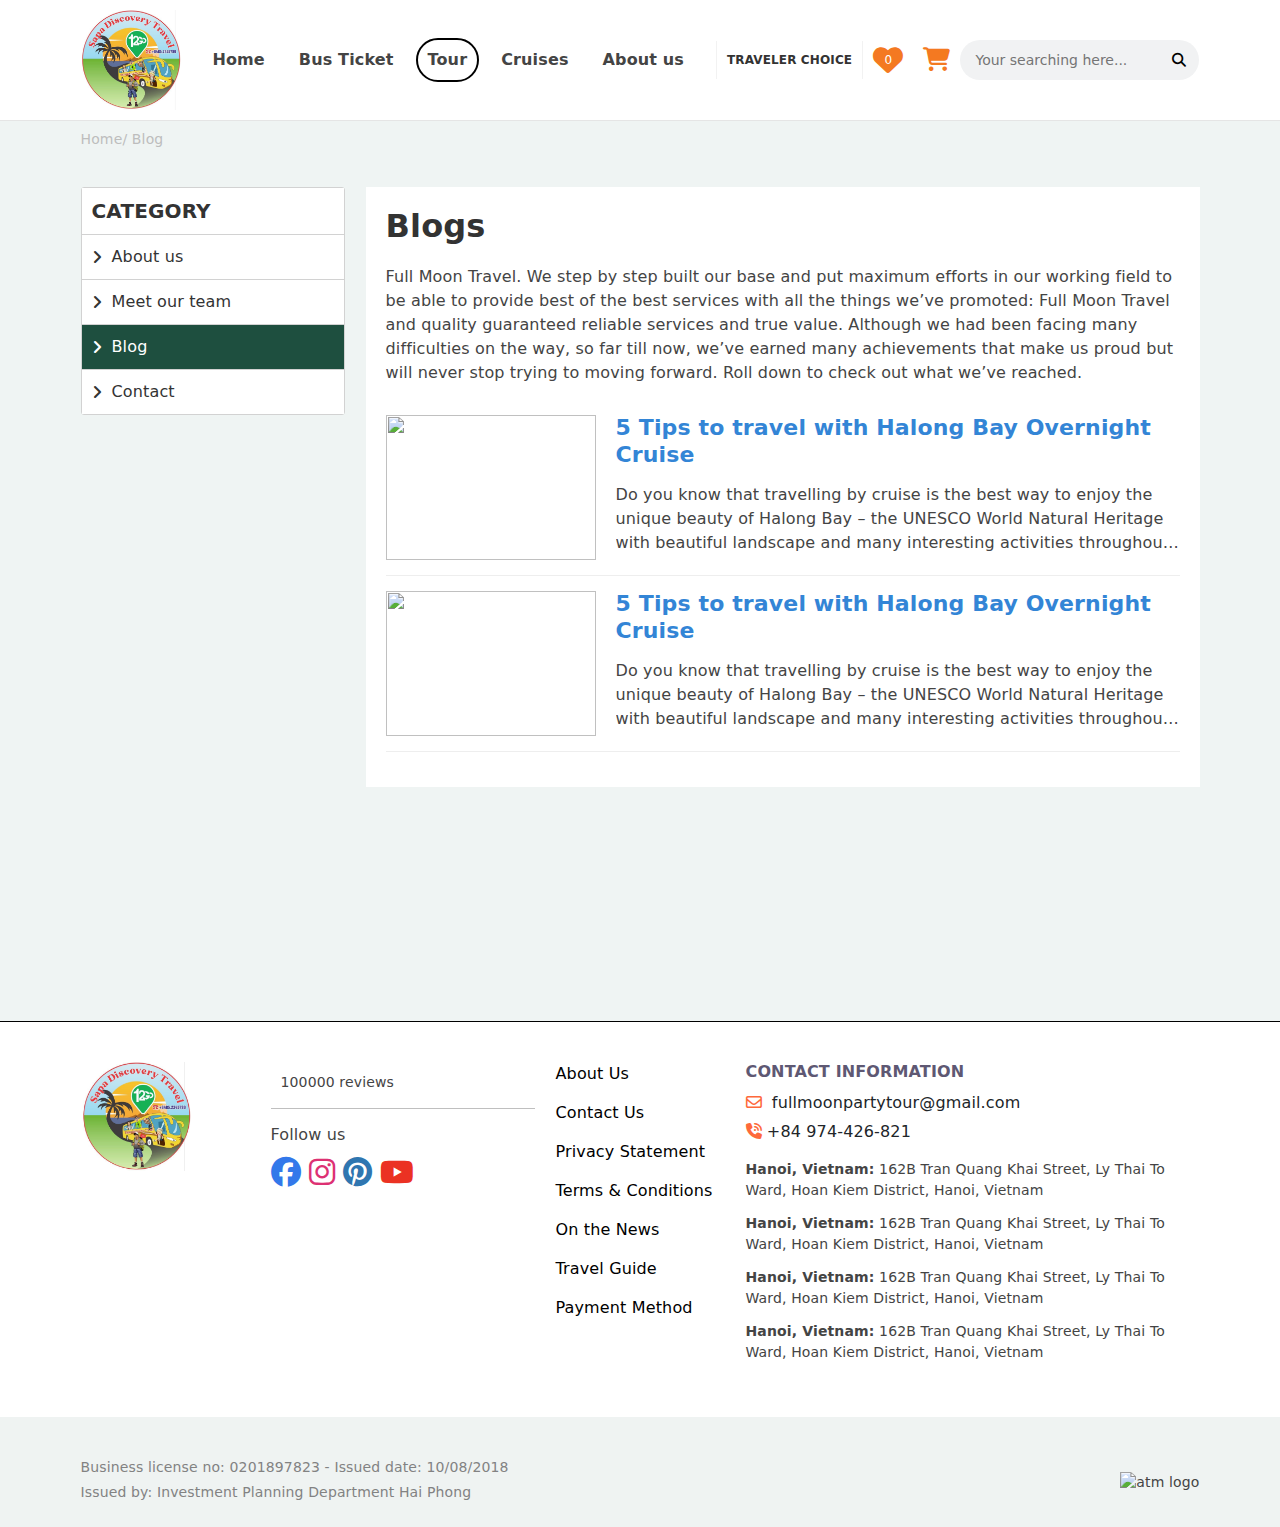
==== src/html/blogs.html @ 1a3fd6c3 "done desktop page blogs" ====
<!DOCTYPE html>
<html lang="en">

<head>
    <meta charset="UTF-8">
    <meta name="viewport" content="width=device-width, initial-scale=1.0">
    <title>Blogs</title>

    <link rel="stylesheet" href="../assets/css/style.css" />
    <link rel="stylesheet" href="../assets/css/reset.css" />
    <link rel="stylesheet" href="../assets/css/core.css" />
    <!-- Boostrap -->
    <link rel="stylesheet" href="../assets/lib/bootstrap/bootstrap.min.css" />
    <!-- splide CSS -->
    <link rel="stylesheet" href="../assets/lib/splide/splide.min.css" />
    <!-- Font awesome  -->
    <link rel="stylesheet" href="https://cdnjs.cloudflare.com/ajax/libs/font-awesome/6.4.2/css/all.min.css">
    <!-- font roboto -->
    <link rel="preconnect" href="https://fonts.googleapis.com">
    <link rel="preconnect" href="https://fonts.gstatic.com" crossorigin>
    <link
        href="https://fonts.googleapis.com/css2?family=Fira+Sans:wght@400;500;600;700;800;900&family=Roboto:ital,wght@0,100;0,300;0,400;0,500;0,700;0,900;1,100;1,300;1,400;1,500;1,700;1,900&display=swap"
        rel="stylesheet">
</head>

<body>
    <!-- Start header -->
    <header id="header">
        <div class="container">
            <div class="header-container d-flex align-items-center justify-content-between">
                <a href="../../index.html" class="header-logo">
                    <img src="../assets/images/logo-full-moon.jpg"
                        alt="logo">
                </a>
                <div class="backdrop d-none" onclick="toggleOpenPopup(event)"></div>
                <ul class="menu d-flex align-content-center">
                    <li class="menu-item btn-close" onclick="toggleOpenPopup(event)">  
                    </li>
                    <li class="menu-item form-search-mobile">
                        <form action="" class="header__search">
                            <button type="submit"><i class="fa fa-search"></i></button>
                            <input type="text" placeholder="Your searching here..." name="search">
                        </form>
                    </li>
                    <li class="menu-item">
                        <a href="../../index.html" class="menu-link">Home</a>
                    </li>
                    <li class="menu-item">
                        <a href="./bus-ticket.html" class="menu-link">Bus Ticket</a>
                    </li>
                    <li class="menu-item page-active">
                        <a href="./category.html" class="menu-link">Tour</a>
                    </li>
                    <li class="menu-item has-children many-children">
                        <a href="#" class="menu-link">Cruises</a>
                        <ul class="sub-menu">
                            <li class="menu-item left">
                                <a href="#" class="menu-link active" data-tab="tab-1">Halong Bay Cruises</a>
                                <a href="#" class="menu-link" data-tab="tab-2">Mekong River Cruise</a>
                            </li>

                            <li class="menu-item right">
                                <div class="menu-tab active" data-tab="tab-1">
                                    <ul class="sub-menu">
                                        <li class="menu-item title">
                                            <a href="#" class="menu-link">Ha Long Bay Cruise</a>
                                        </li>
                                        <li class="menu-item">
                                            <a href="#" class="menu-link">Budget Cruises</a>
                                        </li>
                                        <li class="menu-item">
                                            <a href="#" class="menu-link">Budget Cruises</a>
                                        </li>
                                        <li class="menu-item">
                                            <a href="#" class="menu-link">Budget Cruises</a>
                                        </li>
                                    </ul>
                                </div>
                                <div class="menu-tab" data-tab="tab-2">
                                    <ul class="sub-menu">
                                        <li class="menu-item title">
                                            <a href="#" class="menu-link">All Mekong River Cruise</a>
                                        </li>
                                        <li class="menu-item">
                                            <a href="#" class="menu-link">Budget Cruises</a>
                                        </li>
                                        <li class="menu-item">
                                            <a href="#" class="menu-link">Budget Cruises</a>
                                        </li>
                                        <li class="menu-item">
                                            <a href="#" class="menu-link">Budget Cruises</a>
                                        </li>
                                    </ul>
                                </div>
                            </li>
                        </ul>
                    </li>
                    <li class="menu-item has-children">
                        <a href="#" class="menu-link">About us</a>
                        <ul class="sub-menu">
                            <li class="menu-item">
                                <a href="#" class="menu-link">About us</a>
                            </li>
                            <li class="menu-item">
                                <a href="#" class="menu-link">About us</a>
                            </li>
                            <li class="menu-item">
                                <a href="#" class="menu-link">About us</a>
                            </li>
                        </ul>
                    </li>
                </ul>
                <div class="header__right d-flex align-items-center">
                    <a href="#" class="tripadvisor">
                        <img src="https://d13jio720g7qcs.cloudfront.net/assets/icon/tripadvisor-traveller-choice-2022.png"
                            alt="">
                        <span>Traveler choice</span>
                    </a>
                    <div class="header__button">
                        <div class="header__button--wishlist">
                            <a href="#">
                                <span class="wishlist-icon d-block">
                                    <i class="fa-solid fa-heart"></i>
                                    <span class="wishlist-count">0</span>
                                </span>
                            </a>
                        </div>
                        <div class="header__button--cart">
                            <a href="#">
                                <span class="cart-icon d-block">
                                    <i class="fa-solid fa-cart-shopping"></i>
                                </span>
                            </a>
                        </div>
                        <div class="header__button--bars d-none">
                            <a href="#" onClick="toggleOpenPopup(event)">
                                <span class="bars-icon d-block">
                                    <i class="fa-solid fa-bars"></i>
                                </span>
                            </a>
                        </div>
                    </div>
                    <form action="" class="header__search">
                        <input type="text" placeholder="Your searching here..." name="search">
                        <button type="submit"><i class="fa fa-search"></i></button>
                    </form>
                </div>
            </div>
        </div>
    </header>
    <!-- End header -->

    <main class="pageBlogs">
        <div class="container">
            <div class="breadcrumbs">
                <a href="../../index.html">Home</a>/
                <span>Blog</span>
            </div>
            <div class="row pageBlogs__main">
                <div class="col-md-3 col-12 wrapper-left">
                    <div id="sidebar-category">
                        <div class="sidebar-title">CATEGORY</div>
                        <div class="sidebar-menu">
                            <ul class="menu-list">
                                <li class="menu-item">
                                    <i class="fa-solid fa-angle-right"></i>
                                    <a href="/" class="menu-link">About us</a>
                                </li>
                                <li class="menu-item">
                                    <i class="fa-solid fa-angle-right"></i>
                                    <a href="/" class="menu-link">Meet our team</a>
                                </li>
                                <li class="menu-item active">
                                    <i class="fa-solid fa-angle-right"></i>
                                    <a href="/" class="menu-link">Blog</a>
                                </li>
                                <li class="menu-item">
                                    <i class="fa-solid fa-angle-right"></i>
                                    <a href="/" class="menu-link">Contact</a>
                                </li>
                            </ul>
                        </div>
                    </div>
                </div>
                <div class="col-md-9 col-12 wrapper-right">
                    <div class="blog-content">
                        <h1 class="title">
                            Blogs
                        </h1>
                        <div class="desc">
                            Full Moon Travel. We step by step built our base and put maximum efforts in our working field to be able to provide best of the best services with all the things we’ve promoted: Full Moon Travel and quality guaranteed reliable services and true value. Although we had been facing many difficulties on the way, so far till now, we’ve earned many achievements that make us proud but will never stop trying to moving forward. Roll down to check out what we’ve reached.
                        </div>

                        <div class="list-news">
                            <div class="news-item">
                                <div class="item-img">
                                    <a href="#">
                                        <img src="https://fullmoontravel.asia/wp-content/uploads/2023/10/Lan-Ha-3.jpg" alt="">
                                    </a>
                                </div>
                                <div class="item-info">
                                    <h2 class="item-title">
                                        <a href="#">5 Tips to travel with Halong Bay Overnight Cruise</a>
                                    </h2>
                                    <div class="excerpt">
                                        Do you know that travelling by cruise is the best way to enjoy the unique beauty of Halong Bay – the UNESCO World Natural Heritage with beautiful landscape and many interesting activities throughout the voyage? If you feel worry about your first experience with Halong Bay Overnight Cruise maybe not so good, just take a look at below tips, you will feel more confident to start planning your trip cruising through Halong Bay for the very first time.
                                    </div>
                                </div>
                            </div>
                            <div class="news-item">
                                <div class="item-img">
                                    <a href="#">
                                        <img src="https://fullmoontravel.asia/wp-content/uploads/2023/10/Lan-Ha-3.jpg" alt="">
                                    </a>
                                </div>
                                <div class="item-info">
                                    <h2 class="item-title">
                                        <a href="#">5 Tips to travel with Halong Bay Overnight Cruise</a>
                                    </h2>
                                    <div class="excerpt">
                                        Do you know that travelling by cruise is the best way to enjoy the unique beauty of Halong Bay – the UNESCO World Natural Heritage with beautiful landscape and many interesting activities throughout the voyage? If you feel worry about your first experience with Halong Bay Overnight Cruise maybe not so good, just take a look at below tips, you will feel more confident to start planning your trip cruising through Halong Bay for the very first time.
                                    </div>
                                </div>
                            </div>
                        </div>
                    </div>
                </div>
            </div>
        </div>
    </main>

    <!-- Start Footer -->
    <footer id="footer">
        <div class="footer-top">
            <div class="container">
                <div class="row">
                    <div class="footer-logo col-md-2 col-12">
                        <a href="../../index.html" class="logo">
                            <img src="../assets/images/logo-full-moon.jpg" alt="logo">
                        </a>
                    </div>
                    <div class="footer-social col-md-3 col-12">
                        <div class="footer-trip">
                            <img src="https://d13jio720g7qcs.cloudfront.net/assets/icon/tripadvisor_2023.png" alt="">
                            <div class="text-review d-flex align-items-center">
                                <img src="https://d13jio720g7qcs.cloudfront.net/assets/icon/circle.png" alt="">
                                <span>100000 reviews</span>
                            </div>
                        </div>

                        <div class="footer-follow">
                            <p class="text">Follow us</p>
                            <div class="logo">
                                <a href="/">
                                    <i class="fa-brands fa-facebook"></i>
                                </a>
                                <a href="/">
                                    <i class="fa-brands fa-instagram"></i>
                                </a>
                                <a href="/">
                                    <i class="fa-brands fa-pinterest"></i>
                                </a>
                                <a href="/">
                                    <i class="fa-brands fa-youtube"></i>
                                </a>
                            </div>
                        </div>
                    </div>
                    <div class="footer-menu col-md-2 col-12">
                        <ul class="list-menu">
                            <li class="menu-item">
                                <a href="menu-link">About Us</a>
                            </li>
                            <li class="menu-item">
                                <a href="menu-link">Contact Us</a>
                            </li>
                            <li class="menu-item">
                                <a href="menu-link">Privacy Statement</a>
                            </li>
                            <li class="menu-item">
                                <a href="menu-link">Terms & Conditions</a>
                            </li>
                            <li class="menu-item">
                                <a href="menu-link">On the News</a>
                            </li>
                            <li class="menu-item">
                                <a href="menu-link">Travel Guide</a>
                            </li>
                            <li class="menu-item">
                                <a href="menu-link">Payment Method</a>
                            </li>
                        </ul>
                    </div>
                    <div class="footer-contact col-md-5 col-12">
                        <h4 class="title">Contact information</h4>
                        <div class="footer-support">
                            <div class="support-item">
                                <a href="/" class="mail">
                                    <i class="fa-regular fa-envelope"></i>
                                    fullmoonpartytour@gmail.com
                                </a>
                            </div>
                            <div class="support-item">
                                <a href="/" class="phone">
                                    <i class="fa-solid fa-phone-volume"></i>
                                    +84 974-426-821
                                </a>
                            </div>
                        </div>
                        <ul class="footer-branch">
                            <li class="branch-item">
                                <b>Hanoi, Vietnam:</b> 162B Tran Quang Khai Street, Ly Thai To Ward, Hoan Kiem District,
                                Hanoi, Vietnam
                            </li>
                            <li class="branch-item">
                                <b>Hanoi, Vietnam:</b> 162B Tran Quang Khai Street, Ly Thai To Ward, Hoan Kiem District,
                                Hanoi, Vietnam
                            </li>
                            <li class="branch-item">
                                <b>Hanoi, Vietnam:</b> 162B Tran Quang Khai Street, Ly Thai To Ward, Hoan Kiem District,
                                Hanoi, Vietnam
                            </li>
                            <li class="branch-item">
                                <b>Hanoi, Vietnam:</b> 162B Tran Quang Khai Street, Ly Thai To Ward, Hoan Kiem District,
                                Hanoi, Vietnam
                            </li>
                        </ul>
                    </div>
                </div>
            </div>
        </div>
        <div class="footer-bottom">
            <div class="container">
                <div class="bottom-wrapper d-flex align-items-center justify-content-between">
                    <div class="bottom-left">
                        <p>Business license no: 0201897823 - Issued date: 10/08/2018</p>
                        <p>Issued by: Investment Planning Department Hai Phong</p>
                    </div>
                    <div class="bottom-right">
                        <img src="https://fullmoontravel.asia/wp-content/uploads/2023/08/ATM.png" alt="atm logo">
                    </div>
                </div>
            </div>
        </div>
    </footer>
    <!-- End Footer -->
    <script src="../assets/lib/bootstrap/bootstrap.bundle.min.js"></script>
    <script src="https://ajax.googleapis.com/ajax/libs/jquery/3.7.1/jquery.min.js"></script>
    <!-- Splide JS -->
    <script src="../assets/lib/splide/splide.min.js"></script>

    <script src="../assets/scripts/main.js"></script>
</body>
---- src/assets/css/style.css ----
/* Header */
/* section poppular-advantures */
/* Footer */
body main {
  min-height: 100vh;
}

/* Header */
#header {
  background-color: #FFF;
  border-bottom: 1px solid #e5e5e5;
  position: relative;
  z-index: 9999;
}
#header .header-container {
  padding: 10px 0;
}
@media (max-width: 992px) {
  #header > .container {
    width: 100%;
    max-width: 100%;
  }
}
#header .header-logo {
  width: 100px;
  aspect-ratio: 1;
}
#header .header-logo img {
  width: 100%;
  height: 100%;
  object-fit: cover;
}
@media (max-width: 768px) {
  #header .header-logo {
    max-width: 180px;
  }
}
#header .backdrop {
  width: 100%;
  height: 100%;
  position: fixed;
  top: 0;
  left: 0;
  background-color: rgba(0, 0, 0, 0.6);
}
#header .menu {
  list-style: none;
  padding-left: 0;
  margin: 0;
}
@media (max-width: 992px) {
  #header .menu {
    display: flex !important;
    flex-direction: column;
    max-height: calc(100vh + 70px);
    height: 100%;
    min-width: 375px;
    max-width: 100%;
    position: fixed;
    right: 0;
    top: 0;
    transform: translateX(100%);
    transition: all 0.4s;
    background-color: #FFF;
  }
  #header .menu.open {
    transform: translateX(0);
    overflow-y: scroll;
    padding-bottom: 40px;
  }
}
#header .menu .menu-item {
  position: relative;
}
#header .menu .menu-item.btn-close {
  display: none;
}
@media (max-width: 992px) {
  #header .menu .menu-item.btn-close {
    display: block;
    position: absolute;
    top: 10px;
    right: 10px;
    width: 30px;
    height: 30px;
    color: #000;
    opacity: 1;
    cursor: pointer;
  }
}
#header .menu .menu-item.form-search-mobile {
  display: none;
}
@media (max-width: 992px) {
  #header .menu .menu-item.form-search-mobile {
    display: block;
    width: 100%;
    margin-top: 50px;
    margin-bottom: 30px;
  }
}
#header .menu .menu-item.form-search-mobile form {
  display: block !important;
  margin: 0 20px;
}
#header .menu .menu-item.form-search-mobile form input {
  border-radius: 4px;
  max-width: 100%;
  width: 100%;
  padding-left: 50px;
  height: 50px;
}
#header .menu .menu-item.form-search-mobile form button {
  left: 0;
  width: 50px;
  height: 50px;
}
#header .menu .menu-item:not(:last-child) {
  margin-right: 10px;
}
@media (max-width: 992px) {
  #header .menu .menu-item:not(:last-child) {
    margin-right: 0;
  }
}
#header .menu .menu-item a {
  display: flex;
  color: #444;
  border-radius: 20px;
  font-weight: 700;
  align-items: center;
  transition: none;
  padding: 8px 20px;
  border: 2px solid transparent;
  font-size: 16px;
  text-decoration: none;
  border-radius: 24px;
  border: 2px solid transparent;
  transition: ease-out 0.3s;
}
@media (min-width: 1190px) and (max-width: 1400px) {
  #header .menu .menu-item a {
    padding: 8px 10px;
  }
}
@media (max-width: 992px) {
  #header .menu .menu-item a {
    border: none !important;
    border-radius: unset;
    padding: 15px 20px;
  }
}
#header .menu .menu-item a:hover {
  border: 2px solid #000;
}
#header .menu .menu-item.page-active a {
  border: 2px solid #000;
}
#header .menu .menu-item.has-children {
  position: relative;
}
@media (max-width: 992px) {
  #header .menu .menu-item.has-children::before {
    content: url("../images/icon-svgs/caret-down-solid.svg");
    width: 9px;
    height: 14px;
    position: absolute;
    right: 20px;
    top: 16px;
  }
}
#header .menu .menu-item.has-children::after {
  content: "";
  width: 100%;
  height: 10px;
  background-color: transparent;
  position: absolute;
  top: 100%;
}
@media (max-width: 992px) {
  #header .menu .menu-item.has-children::after {
    display: none;
  }
}
#header .menu .menu-item.has-children > .sub-menu {
  position: absolute;
  left: 0;
  top: 100%;
  opacity: 0;
  visibility: hidden;
  transition: all 0.3s ease;
  z-index: -1;
  border-radius: 8px;
  background-color: #fff;
  min-width: 160px;
  box-shadow: 0 0 4px rgba(0, 0, 0, 0.25);
  font-size: 14px;
  padding-left: 0;
  list-style: none;
  margin-top: 8px;
}
@media (max-width: 992px) {
  #header .menu .menu-item.has-children > .sub-menu {
    position: unset;
    margin-top: 0;
    box-shadow: none;
    visibility: visible;
    opacity: 1;
    z-index: 1;
  }
}
#header .menu .menu-item.has-children > .sub-menu .menu-item a {
  padding: 8px 10px;
  font-weight: normal;
}
@media (max-width: 992px) {
  #header .menu .menu-item.has-children > .sub-menu .menu-item a {
    padding: 15px 20px;
    font-size: 16px;
  }
}
#header .menu .menu-item.has-children > .sub-menu .menu-item a:hover {
  border-color: transparent;
}
#header .menu .menu-item.has-children:hover > .sub-menu {
  opacity: 1;
  visibility: visible;
}
#header .menu .menu-item.has-children:hover .menu-tab.active {
  opacity: 1 !important;
  visibility: visible !important;
}
#header .menu .menu-item.has-children.active > .sub-menu {
  opacity: 1;
  visibility: visible;
}
#header .menu .menu-item.has-children.many-children.open > .sub-menu {
  height: auto;
}
#header .menu .menu-item.has-children.many-children > .sub-menu {
  min-width: 678px;
  min-height: 336px;
  overflow: hidden;
  display: none !important;
  width: 100%;
}
@media (max-width: 992px) {
  #header .menu .menu-item.has-children.many-children > .sub-menu {
    flex-wrap: wrap;
    min-height: unset;
    height: 0;
    overflow: hidden;
    transition: all ease-out;
  }
}
#header .menu .menu-item.has-children.many-children > .sub-menu .menu-item.left {
  width: 25%;
  background-color: #ededed;
}
@media (max-width: 992px) {
  #header .menu .menu-item.has-children.many-children > .sub-menu .menu-item.left {
    width: 100%;
    background-color: #fff;
  }
}
#header .menu .menu-item.has-children.many-children > .sub-menu .menu-item.left .menu-link.active {
  background-color: #FFF;
  border-radius: unset;
}
@media (max-width: 992px) {
  #header .menu .menu-item.has-children.many-children > .sub-menu .menu-item.left .menu-link {
    color: #1e4f3f;
    font-weight: normal;
  }
}
#header .menu .menu-item.has-children.many-children > .sub-menu .menu-item.right {
  width: 75%;
}
@media (max-width: 992px) {
  #header .menu .menu-item.has-children.many-children > .sub-menu .menu-item.right {
    width: 100%;
  }
}
@media (max-width: 992px) {
  #header .menu .menu-item.has-children.many-children > .sub-menu .menu-item.right .menu-link {
    color: #1e4f3f;
    font-weight: normal;
  }
}
#header .menu .menu-item.has-children.many-children > .sub-menu .menu-item .menu-tab {
  visibility: hidden;
  opacity: 0;
  height: 0;
}
#header .menu .menu-item.has-children.many-children > .sub-menu .menu-item .menu-tab.active {
  height: auto;
}
#header .menu .menu-item.has-children.many-children > .sub-menu .menu-item .menu-tab .sub-menu {
  list-style: none;
  padding-left: 0;
  display: flex;
  flex-wrap: wrap;
}
#header .menu .menu-item.has-children.many-children > .sub-menu .menu-item .menu-tab .sub-menu .menu-item:not(.title) {
  width: 30%;
}
@media (max-width: 992px) {
  #header .menu .menu-item.has-children.many-children > .sub-menu .menu-item .menu-tab .sub-menu .menu-item:not(.title) {
    width: 100%;
  }
}
@media (max-width: 1200px) {
  #header .menu .menu-item.has-children.many-children > .sub-menu {
    min-width: unset;
  }
}
#header .menu .menu-item.has-children.many-children > .sub-menu .menu-item.has-children {
  position: relative;
  background-color: #ededed;
  width: 25%;
  position: unset;
}
#header .menu .menu-item.has-children.many-children > .sub-menu .menu-item.has-children > .sub-menu {
  position: absolute;
  left: 25%;
  top: 0;
  opacity: 0;
  visibility: hidden;
  margin-top: 0;
  border-radius: unset;
  box-shadow: none;
  display: flex;
  flex-wrap: wrap;
  align-items: flex-end;
  min-width: 500px;
  padding: 15px;
}
#header .menu .menu-item.has-children.many-children > .sub-menu .menu-item.has-children a.active {
  background-color: #fff;
  border-radius: unset;
}
#header .menu .menu-item.has-children.many-children > .sub-menu .menu-item.has-children a.active + .sub-menu {
  opacity: 1;
  visibility: visible;
  z-index: 2;
}
#header .menu .menu-item.has-children.many-children > .sub-menu .menu-item.has-children .menu-item {
  width: 33.3333333333%;
  margin-right: 0;
  margin-bottom: 5px;
}
#header .menu .menu-item.has-children.many-children > .sub-menu .menu-item.has-children .menu-item a {
  padding: 0;
}
@media (max-width: 992px) {
  #header .menu .menu-item.has-children.many-children > .sub-menu .menu-item.has-children .menu-item .menu-link {
    font-weight: normal;
    color: #1e4f3f;
  }
}
#header .menu .menu-item.has-children.many-children > .sub-menu .menu-item.has-children.active {
  background-color: #fff;
}
#header .menu .menu-item.has-children.many-children .menu-item.title {
  font-size: 16px;
  font-weight: 700;
  margin-bottom: 5px;
  text-transform: uppercase;
  width: 100% !important;
}
@media (max-width: 992px) {
  #header .menu .menu-item.has-children.many-children .menu-item.title {
    display: none;
  }
}
#header .menu .menu-item.has-children.many-children .menu-item.title a {
  font-weight: 700;
}
#header .tripadvisor {
  display: flex;
  flex-direction: column;
  justify-content: center;
  cursor: pointer;
  padding: 10px;
  border-right: 1px solid #f2f2f2;
  border-left: 1px solid #f2f2f2;
  text-decoration: none;
}
@media (max-width: 992px) {
  #header .tripadvisor {
    border: none;
    padding: 10px 0;
  }
}
#header .tripadvisor img {
  height: auto;
  width: 100%;
  max-width: 70px;
  margin: 0 auto;
}
#header .tripadvisor span {
  font-size: 12px;
  font-weight: 700;
  text-transform: uppercase;
  color: #333;
  text-align: center;
}
@media (max-width: 992px) {
  #header .tripadvisor span {
    display: none;
  }
}
#header .header__button {
  display: flex;
}
#header .header__button .header__button--wishlist {
  padding: 8px 10px;
  display: flex;
  align-items: center;
}
#header .header__button .header__button--wishlist span {
  font-size: 30px;
  position: relative;
  color: #f47921;
}
#header .header__button .header__button--wishlist span.wishlist-count {
  position: absolute;
  top: 50%;
  left: 50%;
  transform: translate(-50%, -50%);
  font-size: 12px;
  color: white;
}
@media (max-width: 992px) {
  #header .header__button .header__button--wishlist {
    display: none;
  }
}
#header .header__button .header__button--cart {
  padding: 8px 10px;
  display: flex;
  align-items: center;
}
#header .header__button .header__button--cart span {
  font-size: 24px;
  color: #f47921;
}
@media (max-width: 992px) {
  #header .header__button .header__button--cart span {
    color: #000;
    font-size: 20px;
  }
}
@media (max-width: 992px) {
  #header .header__button .header__button--bars {
    display: block !important;
    padding: 8px 10px;
  }
  #header .header__button .header__button--bars span {
    font-size: 20px;
    color: #000;
  }
}
#header .header__search {
  position: relative;
}
@media (max-width: 1200px) {
  #header .header__search {
    display: none;
  }
}
#header .header__search input {
  border: none;
  background-color: #f1f2f3;
  border-radius: 20px;
  padding: 0 50px 0 15px;
  height: 40px;
  line-height: 40px;
}
@media (max-width: 1200px) {
  #header .header__search input {
    padding-left: 30px;
    max-width: 200px;
  }
}
#header .header__search button {
  width: 40px;
  height: 40px;
  position: absolute;
  top: 0;
  right: 0;
  background-color: transparent;
  border: none;
  line-height: 40px;
  text-align: center;
}

section.banner-hero {
  background-image: url("https://fullmoontravel.asia/wp-content/uploads/2023/08/cau-vang-da-nang.jpg");
  height: 22.75vw;
  min-height: 320px;
  position: relative;
  background-size: cover;
  background-repeat: no-repeat;
}
section.banner-hero .wrapper {
  position: absolute;
  width: 100%;
  left: 0;
  bottom: 60px;
  z-index: 3;
}
section.banner-hero .wrapper .title {
  font-size: 32px;
  padding: 5px 15px;
  color: #fff;
  font-weight: 700;
  margin-bottom: 10px;
  text-align: center;
}
section.banner-hero .wrapper .search-form {
  margin-top: 20px;
}
section.banner-hero .wrapper .search-form__content {
  display: flex;
  box-shadow: 0 0 4px rgba(0, 0, 0, 0.15);
  width: 950px;
  max-width: 100%;
  margin: 0 auto;
}
section.banner-hero .wrapper .search-form__content__form {
  width: 80%;
  background-color: #fff;
  display: flex;
  height: 84px;
}
section.banner-hero .wrapper .search-form__content__form i {
  font-size: 38px;
  margin-right: 5px;
  color: #bababa;
}
section.banner-hero .wrapper .search-form__content__form .text {
  color: #828282;
  text-transform: uppercase;
  cursor: pointer;
  width: 100%;
}
section.banner-hero .wrapper .search-form__content__form .text span {
  color: #555;
  display: block;
  font-weight: bold;
}
section.banner-hero .wrapper .search-form__content__form .text input {
  border: none;
  padding: 0;
  font-weight: bold;
  color: #555;
  width: 100%;
}
section.banner-hero .wrapper .search-form__content__form .list {
  position: absolute;
  top: calc(100% - 10px);
  margin-bottom: 0;
  left: 20px;
  display: none;
  transition: all 0.3s;
  list-style: none;
  box-shadow: 0 4px 8px rgba(0, 0, 0, 0.35);
  border-radius: 8px;
  background-color: #fff;
  width: 250px;
  z-index: 999;
  padding: 10px 14px;
}
section.banner-hero .wrapper .search-form__content__form__des {
  width: 40%;
  padding: 15px 0 15px 20px;
  display: flex;
  position: relative;
  align-items: center;
}
section.banner-hero .wrapper .search-form__content__form__price {
  width: 30%;
  padding: 15px 0 15px 20px;
  display: flex;
  position: relative;
  align-items: center;
}
section.banner-hero .wrapper .search-form__content__form__date {
  width: 30%;
  padding: 15px 0 15px 20px;
  display: flex;
  position: relative;
  align-items: center;
}
section.banner-hero .wrapper .search-form__content #search_button {
  font-size: 18px;
  font-weight: bold;
  height: 84px;
  color: #fff;
  text-align: center;
  width: 20%;
  background-color: #1e4f3f;
  display: flex;
  justify-content: center;
  align-items: center;
  border: 0;
}

section.service {
  padding: 20px 0;
  background-color: #fbfbfb;
}
section.service .item {
  display: flex;
  align-items: center;
  width: 33.3333333333%;
  padding: 0 4%;
}
section.service .item .icon {
  height: 55px;
  width: 55px;
  object-fit: contain;
  margin-right: 15px;
}
section.service .item .name {
  text-transform: uppercase;
  font-size: 14px;
  font-weight: 600;
}

section.popuplar-advantures {
  padding: 40px 0 30px;
}
section.popuplar-advantures .home_title {
  margin-bottom: 30px;
}
section.popuplar-advantures .home_title h2 {
  font-size: 26px;
  font-weight: bold;
  margin-bottom: 10px;
}
section.popuplar-advantures .list-item {
  gap: 24px 0;
}
section.popuplar-advantures .list-item .card-item {
  flex-direction: column;
  justify-content: space-between;
  font-size: 16px;
  margin-bottom: 0;
  height: 100%;
  background-color: #fff;
  box-shadow: 0 0.25rem 1.125rem rgba(75, 70, 92, 0.1);
}
section.popuplar-advantures .list-item .card-item__img {
  width: 100%;
  padding-top: 56.25%;
  position: relative;
  overflow: hidden;
}
section.popuplar-advantures .list-item .card-item__img:hover a img {
  transform: scale(1.08);
}
section.popuplar-advantures .list-item .card-item__img a {
  display: block;
  width: 100%;
  height: 100%;
  position: absolute;
  top: 0;
  left: 0;
  z-index: 2;
}
section.popuplar-advantures .list-item .card-item__img a img {
  width: 100%;
  height: 100%;
  object-fit: cover;
  transition: all 0.5s;
}
section.popuplar-advantures .list-item .card-item__infor {
  width: 100%;
  padding: 15px;
  flex: 1;
}
section.popuplar-advantures .list-item .card-item__infor h3.name {
  font-size: 18px;
  font-weight: 700;
  margin-bottom: 10px;
}
section.popuplar-advantures .list-item .card-item__infor h3.name a {
  line-height: normal;
  color: #212529;
  cursor: pointer;
  text-decoration: unset;
}
section.popuplar-advantures .list-item .card-item__infor .star-rating {
  margin-bottom: 6px;
}
section.popuplar-advantures .list-item .card-item__infor .address {
  color: #828282;
  font-size: 16px;
  line-height: 24px;
  font-weight: 400;
}
section.popuplar-advantures .list-item .card-item__box {
  width: 100%;
  flex-direction: row;
  align-items: center;
  padding: 0 15px 15px;
}
section.popuplar-advantures .list-item .card-item__box .price {
  width: auto;
  display: flex;
  align-items: center;
}
section.popuplar-advantures .list-item .card-item__box .price del {
  margin-right: 6px;
}
section.popuplar-advantures .list-item .card-item__box .price del span {
  font-size: 16px;
  line-height: 24px;
  font-weight: 400;
  color: #444;
}
section.popuplar-advantures .list-item .card-item__box .price ins span {
  font-size: 24px;
  line-height: 36px;
  font-weight: 700;
  color: #b72020;
}
section.popuplar-advantures .list-item .card-item__box .view-tour {
  display: inline-flex;
  padding: 10px 15px;
  color: #fff;
  background-color: #d8232a;
  font-weight: 600;
  border-radius: 5px;
  transition: all 300ms ease-in-out;
  font-size: 16px;
  line-height: 24px;
  font-weight: 600;
  border: 1px solid #d8232a;
}
section.popuplar-advantures .list-item .card-item__box .view-tour:hover {
  color: #d8232a;
  background-color: #fff;
}

section.top-destination {
  padding: 30px 0;
  background-color: #f1f2f3;
}
section.top-destination h4.title {
  font-size: 26px;
  font-weight: bold;
  margin-bottom: 30px;
}
section.top-destination .destination-top h5 {
  text-transform: uppercase;
  font-weight: 600;
  margin-bottom: 15px;
  font-size: 16px;
}
@media (max-width: 768px) {
  section.top-destination .destination-top .container-content {
    row-gap: 10px;
  }
}
section.top-destination .destination-top .container-content .list-item {
  padding-left: 0;
  list-style: none;
}
section.top-destination .destination-top .container-content .list-item li {
  margin-bottom: 10px;
  font-size: 14px;
}
section.top-destination .destination-top .container-content .list-item li a {
  color: #212529;
  text-decoration: none;
}
section.top-destination .destination-bottom {
  margin-top: 30px;
}
section.top-destination .destination-bottom h5 {
  font-weight: 600;
  font-size: 16px;
}
@media (max-width: 768px) {
  section.top-destination .destination-bottom h5 {
    font-size: 14px;
    margin-bottom: 15px;
  }
}
section.top-destination .destination-bottom .top-tour {
  padding-top: 30px;
  border-top: 1px solid #dcdcdc;
}
section.top-destination .destination-bottom .top-tour .group-city:not(:last-child) {
  margin-bottom: 20px;
}
section.top-destination .destination-bottom .content-list .list-item {
  padding-left: 0;
  list-style: none;
  display: flex;
  flex-wrap: wrap;
}
section.top-destination .destination-bottom .content-list .list-item li {
  width: 25%;
  margin-bottom: 10px;
  font-size: 14px;
}
@media (max-width: 768px) {
  section.top-destination .destination-bottom .content-list .list-item li {
    width: 50%;
  }
}
section.top-destination .destination-bottom .content-list .list-item li a {
  color: #212529;
  text-decoration: none;
}

section.feature_home {
  padding: 20px 0;
}
section.feature_home .inner {
  border-top: 1px solid #828282;
  border-bottom: 1px solid #828282;
  padding: 15px 0;
}
section.feature_home .inner .title {
  font-size: 16px;
  font-weight: 700;
}
section.feature_home .inner .sub_title {
  text-transform: uppercase;
  font-size: 20px;
}
section.feature_home .inner .col-feature {
  width: auto;
}
section.feature_home .inner .col-feature img {
  max-height: 25px;
  object-fit: contain;
}

section.support_home {
  padding: 20px 0;
}
section.support_home .box_support {
  margin-top: 60px;
  padding: 25px;
  background-color: rgba(243, 120, 33, 0.14);
  border-radius: 5px;
  text-align: center;
}
section.support_home .box_support .avatar {
  width: 115px;
  height: 115px;
  object-fit: cover;
  border-radius: 50%;
  position: relative;
  margin: -80px auto 20px;
}
section.support_home .box_support .title {
  text-transform: uppercase;
  font-weight: bold;
  font-size: 20px;
  margin-bottom: 5px;
}
section.support_home .box_support .contact {
  margin: 15px auto;
  display: flex;
  justify-content: center;
  align-items: center;
  flex-wrap: wrap;
}
section.support_home .box_support .contact img {
  object-fit: contain;
  max-height: 35px;
  margin: 0 20px;
}
section.support_home .box_support .cta {
  display: inline-flex;
  align-items: center;
  justify-content: center;
  color: #fff;
  height: 50px;
  font-weight: bold;
  padding: 0 40px;
  border-radius: 5px;
  background-color: #f37821;
  border: 1px solid #f37821;
  transition: all 0.4s;
}
section.support_home .box_support .cta:hover {
  color: #f37821;
  background-color: transparent;
}

section.comment {
  padding: 30px 0;
}
section.comment .home_title {
  margin-bottom: 30px;
}
section.comment .home_title .title {
  font-size: 26px;
  font-weight: bold;
  margin-bottom: 10px;
  text-align: center;
}
section.comment .splide_comment .splide__slide .cr-review-card-inner {
  border: 1px solid #f8f8f8;
  box-shadow: 0 1px 4px rgba(0, 0, 0, 0.25);
  border-radius: 4px;
  padding: 15px;
  display: flex;
  flex-direction: column;
  margin: 0 auto;
}
section.comment .splide_comment .splide__slide .cr-review-card-inner .top-row {
  display: flex;
  padding: 16px 0 16px 0;
  border-bottom: solid 2px #F4F4F4;
  margin: 0 10px 0 10px;
}
section.comment .splide_comment .splide__slide .cr-review-card-inner .top-row .review-thumbnail {
  flex-basis: 56px;
  flex-shrink: 0;
  margin-right: 16px;
  position: relative;
}
section.comment .splide_comment .splide__slide .cr-review-card-inner .top-row .review-thumbnail img {
  max-width: 50px;
  max-height: 50px;
  border-radius: 25px;
}
section.comment .splide_comment .splide__slide .cr-review-card-inner .top-row .review-thumbnail .cr-avatar-check {
  width: 20px;
  height: 20px;
  background-color: #31856C;
  position: absolute;
  left: 34px;
  top: 28px;
  border-radius: 10px;
  border: 2px solid #FFFFFF;
  display: flex;
  align-items: center;
  justify-content: center;
  box-sizing: border-box;
}
section.comment .splide_comment .splide__slide .cr-review-card-inner .top-row .reviewer {
  text-align: left;
  display: flex;
  flex-direction: column;
  justify-content: center;
}
section.comment .splide_comment .splide__slide .cr-review-card-inner .top-row .reviewer-name {
  font-family: sans-serif;
  font-style: normal;
  font-weight: bold;
  font-size: 18px;
  line-height: 23px;
  color: #203741;
  height: 50%;
  display: flex;
  align-items: center;
  font-weight: 700;
}
section.comment .splide_comment .splide__slide .cr-review-card-inner .rating-row {
  padding: 17px 0 12px 0;
  display: flex;
  align-items: center;
  margin: 0 10px 0 10px;
  overflow: hidden;
}
section.comment .splide_comment .splide__slide .cr-review-card-inner .rating-row .rating-label {
  margin: 0 0 0 16px;
  font-family: sans-serif;
  font-size: 20px;
  font-style: normal;
  font-weight: 400;
  line-height: 20px;
  letter-spacing: 0.1em;
  text-align: left;
  color: #898F92;
}
section.comment .splide_comment .splide__slide .cr-review-card-inner .middle-row {
  padding: 16px;
  background: #FCFCFC;
  border: 1px solid #F9F9F9;
  border-radius: 6px;
  box-sizing: border-box;
  font-family: sans-serif;
  font-style: normal;
  font-weight: 400;
  line-height: 130%;
  font-size: 16px;
  margin: 0 10px 15px 10px;
  flex: 1;
}
section.comment .splide_comment .splide__slide .cr-review-card-inner .middle-row .review-content {
  margin: 0 0 12px 0;
  color: #484E51;
}
section.comment .splide_comment .splide__slide .cr-review-card-inner .middle-row .datetime {
  font-weight: 300;
  font-size: 14px;
  color: #898F92;
}
section.comment .splide_comment .splide__slide .cr-review-card-inner .review-product {
  display: flex;
  border-radius: inherit;
  display: flex;
  padding: 10px;
  margin-top: 10px;
  line-height: 1;
}
section.comment .splide_comment .splide__slide .cr-review-card-inner .review-product .product-thumbnail {
  flex: 0 0 20%;
}
section.comment .splide_comment .splide__slide .cr-review-card-inner .review-product .product-thumbnail img {
  width: 50px;
  height: 50px;
  max-width: none;
  max-height: none;
}
section.comment .splide_comment .splide__slide .cr-review-card-inner .review-product .product-title {
  margin: auto 0;
  padding-left: 5px;
  font-family: Helvetica;
  font-size: 16px;
  font-style: normal;
  font-weight: 700;
  line-height: 21px;
  letter-spacing: 0em;
  text-align: left;
  color: #203741;
}
section.comment .splide_comment .splide__slide .cr-review-card-inner .review-product .product-title a {
  text-decoration: none;
  color: #212529;
  cursor: pointer;
  transition: all 300ms ease-in-out;
}
section.comment .splide_comment .splide__arrows .splide__arrow--prev {
  left: -2em;
}
section.comment .splide_comment .splide__arrows .splide__arrow--next {
  right: -2em;
}

section.popular-destination {
  padding: 30px 0;
}
section.popular-destination .title {
  font-size: 26px;
  font-weight: bold;
  margin-bottom: 10px;
  text-align: center;
}
@media (max-width: 768px) {
  section.popular-destination .title {
    font-size: 24px;
  }
}
section.popular-destination .desc {
  color: #444;
  font-size: 16px;
  text-align: center;
}
@media (max-width: 768px) {
  section.popular-destination .desc {
    font-size: 14px;
  }
}
section.popular-destination .container-title {
  margin-bottom: 30px;
}
section.popular-destination .container-img {
  display: flex;
  flex-wrap: wrap;
}
section.popular-destination .container-img .item-img {
  position: relative;
}
section.popular-destination .container-img .item-img .title {
  color: #fff;
  font-size: 26px;
  font-weight: bold;
  position: absolute;
  bottom: 10px;
  left: 15px;
}
@media (max-width: 768px) {
  section.popular-destination .container-img .item-img .title {
    font-size: 20px;
  }
}
section.popular-destination .container-img .item-img .img-wrapper {
  position: relative;
  border-radius: 5px;
  overflow: hidden;
  padding-top: 50%;
}
section.popular-destination .container-img .item-img .img-wrapper a {
  position: absolute;
  width: 100%;
  height: 100%;
  top: 0;
  left: 0;
  z-index: 2;
}
section.popular-destination .container-img .item-img .img-wrapper img {
  position: absolute;
  height: 100%;
  width: 100%;
  top: 0;
  left: 0;
  transition: all 0.5s;
  object-fit: cover;
}
section.popular-destination .container-img .item-img .img-wrapper:hover img {
  transform: scale(1.1);
}
section.popular-destination .container-img .item-img.item-large {
  width: calc(50% - 6px);
  margin-right: 3px;
  margin-bottom: 3px;
}
@media (max-width: 768px) {
  section.popular-destination .container-img .item-img.item-large {
    width: 100%;
  }
}
section.popular-destination .container-img .item-img.item-small {
  width: calc(25% - 3px);
  margin-right: 3px;
  margin-bottom: 3px;
}
@media (max-width: 768px) {
  section.popular-destination .container-img .item-img.item-small {
    width: calc(50% - 3px);
  }
}
section.popular-destination .container-img .item-img.item-small .img-wrapper {
  padding-top: 100%;
}
@media (max-width: 768px) {
  section.popular-destination .container-img .item-img:nth-child(4) {
    order: 5;
  }
  section.popular-destination .container-img .item-img:nth-child(6) {
    order: 6;
  }
}

section.related-articles {
  padding: 30px 0;
}
section.related-articles h4.title {
  font-size: 26px;
  font-weight: bold;
  margin-bottom: 30px;
}
@media (max-width: 768px) {
  section.related-articles h4.title {
    font-size: 24px;
  }
}
section.related-articles .wrapper__list {
  padding-left: 0;
  list-style: none;
  row-gap: 20px;
}
@media (max-width: 768px) {
  section.related-articles .wrapper__list {
    row-gap: 25px;
  }
}
section.related-articles .wrapper__list .item-wrapper {
  position: relative;
}
section.related-articles .wrapper__list .item-wrapper .item-img {
  width: 100%;
  padding-top: 56.25%;
  overflow: hidden;
  border-radius: 6px;
  position: relative;
}
section.related-articles .wrapper__list .item-wrapper .item-img img {
  position: absolute;
  top: 0;
  left: 0;
  width: 100%;
  height: 100%;
  transition: all 0.5s;
}
section.related-articles .wrapper__list .item-wrapper .item-title {
  margin: 10px 0;
  font-size: 18px;
  font-weight: bold;
}
section.related-articles .wrapper__list .item-wrapper .item-info {
  color: #828282;
  font-size: 16px;
}
@media (max-width: 768px) {
  section.related-articles .wrapper__list .item-wrapper .item-info {
    font-size: 14px;
  }
}
section.related-articles .wrapper__list .item-wrapper > a {
  position: absolute;
  top: 0;
  left: 0;
  width: 100%;
  height: 100%;
  z-index: 2;
}
section.related-articles .wrapper__list .item-wrapper > a:hover + .item-img img {
  transform: scale(1.1);
}

section.travel-specialists {
  padding: 30px 0;
}
section.travel-specialists .content-wrapper {
  padding: 20px;
  background: #fbfbfb;
}
section.travel-specialists .content-title {
  position: relative;
  margin-bottom: 20px;
}
section.travel-specialists .content-title::before {
  content: "";
  display: block;
  width: 10px;
  height: 100%;
  background-color: #f47921;
  position: absolute;
  left: -20px;
  top: 0;
}
section.travel-specialists .content-title h4.title {
  font-size: 26px;
  font-weight: bold;
  margin-bottom: 10px;
}
@media (max-width: 768px) {
  section.travel-specialists .content-title h4.title {
    font-size: 24px;
    max-width: 80%;
  }
}
section.travel-specialists .content-title .desc {
  color: #444;
  font-size: 16px;
}
@media (max-width: 768px) {
  section.travel-specialists .content-title .desc {
    font-size: 14px;
  }
}
section.travel-specialists .content__list {
  padding-left: 0;
  list-style: none;
  row-gap: 20px;
}
section.travel-specialists .content__list .item-wrapper {
  max-width: 80%;
  margin: 0 auto;
}
section.travel-specialists .content__list .item-img {
  width: 100%;
  border-radius: 50%;
  aspect-ratio: 1;
  overflow: hidden;
}
section.travel-specialists .content__list .item-img img {
  width: 100%;
  height: 100%;
  object-fit: cover;
}
section.travel-specialists .content__list .title {
  margin-top: 5px;
  font-weight: 500;
  font-size: 16px;
  text-align: center;
}
@media (max-width: 768px) {
  section.travel-specialists .content__list .title {
    font-size: 14px;
  }
}
section.travel-specialists .content__list .subtitle {
  color: #868686;
  text-align: center;
  margin-top: 5px;
}
@media (max-width: 768px) {
  section.travel-specialists .content__list .subtitle {
    font-size: 14px;
  }
}
section.travel-specialists .content-button {
  margin: 0 auto;
  width: max-content;
}
section.travel-specialists .content-button a {
  display: inline-flex;
  align-items: center;
  justify-content: center;
  padding: 0 40px;
  border: 1px solid #f47921;
  color: #f47921;
  border-radius: 20px;
  margin-top: 20px;
  height: 38px;
  text-decoration: none;
  background-color: transparent;
  transition: all 0.3s;
  padding-bottom: 3px;
}
section.travel-specialists .content-button a:hover {
  color: #fff;
  background-color: #f47921;
}

main#detailPage #breadcrumb {
  padding: 9px 0;
}
main#detailPage #breadcrumb nav * {
  margin-bottom: 0;
  color: #bdbdbd;
  font-size: 14px;
  line-height: 16px;
}
main#detailPage #tour-detail .tour-detail__content .tour-gallery {
  margin-bottom: 40px;
}
main#detailPage #tour-detail .tour-detail__content .tour-gallery .splide__gallery .splide__slide {
  width: 100%;
  padding-top: 56.25%;
  overflow: hidden;
  cursor: pointer;
}
main#detailPage #tour-detail .tour-detail__content .tour-gallery .splide__gallery .splide__slide img {
  position: absolute;
  height: 100%;
  top: 0;
  left: 0;
  width: 100%;
  object-fit: cover;
}
main#detailPage #tour-detail .tour-detail__content #tab-details .nav-details {
  margin-bottom: 25px;
}
main#detailPage #tour-detail .tour-detail__content #tab-details .nav-details ul {
  border-bottom: 1px solid #ebebeb;
  white-space: nowrap;
  margin-bottom: 0;
  padding: 0;
}
main#detailPage #tour-detail .tour-detail__content #tab-details .nav-details ul li {
  list-style: none;
  display: inline-block;
  margin-bottom: -1px;
  margin-right: 45px;
}
main#detailPage #tour-detail .tour-detail__content #tab-details .nav-details ul li.is-active a {
  border-bottom: 3px solid #e9680c;
  color: #e9680c;
}
main#detailPage #tour-detail .tour-detail__content #tab-details .nav-details ul li a {
  padding: 5px 0;
  display: block;
  border-bottom: 3px solid transparent;
  color: #828282;
  font-weight: 500;
  transition: all 0.4s;
}
main#detailPage #tour-detail .tour-detail__content #tab-details .nav-details ul li a:hover {
  color: #e9680c;
}
main#detailPage #tour-detail .tour-detail__content #h_tour_overview .content-post {
  width: 100%;
}
main#detailPage #tour-detail .tour-detail__content #h_tour_overview .content-post * {
  width: 100% !important;
}
main#detailPage #tour-detail .tour-detail__content #h_tour_overview .content-post img {
  width: 100%;
  height: auto;
  object-fit: cover;
}
main#detailPage #tour-detail .tour-detail__content #h_tour_overview .overview {
  padding-top: 20px;
}
main#detailPage #tour-detail .tour-detail__content #h_tour_overview .overview .list {
  list-style: none;
  display: flex;
  flex-wrap: wrap;
  margin: -10px;
}
main#detailPage #tour-detail .tour-detail__content #h_tour_overview .overview .list li {
  width: 50%;
  padding: 10px;
  display: flex;
  align-items: center;
}
main#detailPage #tour-detail .tour-detail__content #h_tour_overview .overview .list li .icon {
  width: 45px;
  text-align: center;
}
main#detailPage #tour-detail .tour-detail__content #h_tour_overview .overview .list li .icon path {
  fill: #1e4f3f;
}
main#detailPage #tour-detail .tour-detail__content #h_tour_overview .overview .list li .value {
  width: calc(100% - 45px);
  font-size: 14px;
}
main#detailPage #tour-detail .tour-detail__content #h_tour_overview .overview .list li .value p {
  font-weight: 700;
}
main#detailPage #tour-detail .tour-detail__content #h_tour_overview .overview .list li .value a {
  color: #212529;
  cursor: pointer;
}
main#detailPage #tour-detail .tour-detail__content .tour-content-right .inner {
  padding: 20px 8px 20px 20px;
  margin-left: 16px;
  background-color: #efefef;
}
main#detailPage #tour-detail .tour-detail__content .tour-content-right .inner .tour-title {
  font-size: 28px;
  margin-bottom: 20px;
  font-weight: 700;
}
main#detailPage #tour-detail .tour-detail__content .tour-content-right .inner .tour-rating {
  margin-top: 4px;
  margin-bottom: 32px;
}
main#detailPage #tour-detail .tour-detail__content .tour-content-right .inner .tour-rating a {
  margin-left: 6px;
  text-decoration: none;
  color: #212529;
  cursor: pointer;
  display: block;
}
main#detailPage #tour-detail .tour-detail__content .tour-content-right .inner .tour-price del {
  font-size: 16px;
  line-height: 24px;
  font-weight: 400;
  color: #444;
  margin-right: 6px;
}
main#detailPage #tour-detail .tour-detail__content .tour-content-right .inner .tour-price ins {
  font-size: 16px;
  line-height: 24px;
  font-weight: 400;
  color: #444;
}
main#detailPage #tour-detail .tour-detail__content .tour-content-right .inner .tour-price ins span {
  font-size: 26px;
  line-height: 39px;
  font-weight: 700;
  color: #b72020;
}
main#detailPage #tour-detail .tour-detail__content .tour-content-right .inner form.variable .tour-departure {
  margin: 10px 0;
}
main#detailPage #tour-detail .tour-detail__content .tour-content-right .inner form.variable .tour-departure label {
  font-size: 16px;
  line-height: 24px;
  font-weight: 400;
  color: #212529;
}
main#detailPage #tour-detail .tour-detail__content .tour-content-right .inner form.variable .tour-departure input {
  height: 40px;
  width: calc(100% - 100px);
  margin-left: auto;
}
main#detailPage #tour-detail .tour-detail__content .tour-content-right .inner form.variable .tour-departure-from .tour-type__title,
main#detailPage #tour-detail .tour-detail__content .tour-content-right .inner form.variable .tour-type .tour-type__title {
  font-size: 16px;
  line-height: 24px;
  font-weight: 700;
  color: #212529;
}
main#detailPage #tour-detail .tour-detail__content .tour-content-right .inner form.variable .tour-departure-from .tour-type__title span,
main#detailPage #tour-detail .tour-detail__content .tour-content-right .inner form.variable .tour-type .tour-type__title span {
  font-weight: 400;
}
main#detailPage #tour-detail .tour-detail__content .tour-content-right .inner form.variable .tour-departure-from .list-checkbox,
main#detailPage #tour-detail .tour-detail__content .tour-content-right .inner form.variable .tour-type .list-checkbox {
  margin: 16px 0;
  display: flex;
  flex-wrap: wrap;
  gap: 10px 0;
}
main#detailPage #tour-detail .tour-detail__content .tour-content-right .inner form.variable .tour-departure-from .list-checkbox li,
main#detailPage #tour-detail .tour-detail__content .tour-content-right .inner form.variable .tour-type .list-checkbox li {
  width: max-content;
  padding: 10px;
  height: 40px;
  border: 1px solid white;
  background-color: white;
  font-size: 16px;
  line-height: 24px;
  font-weight: 400;
  color: #212529;
  display: flex;
  justify-content: center;
  align-items: center;
  margin-right: 10px;
}
main#detailPage #tour-detail .tour-detail__content .tour-content-right .inner form.variable .tour-departure-from .list-checkbox li.is-active,
main#detailPage #tour-detail .tour-detail__content .tour-content-right .inner form.variable .tour-type .list-checkbox li.is-active {
  border: 1px solid #b72020;
}
main#detailPage #tour-detail .tour-detail__content .tour-content-right .inner form.variable .table-price {
  display: flex;
  justify-content: space-between;
  margin: 10px 0;
}
main#detailPage #tour-detail .tour-detail__content .tour-content-right .inner form.variable .table-price .table-left {
  align-items: center;
}
main#detailPage #tour-detail .tour-detail__content .tour-content-right .inner form.variable .table-price .table-left .label {
  font-size: 16px;
  line-height: 24px;
  color: #444444;
}
main#detailPage #tour-detail .tour-detail__content .tour-content-right .inner form.variable .table-price .table-left .price del {
  margin: 0 8px;
}
main#detailPage #tour-detail .tour-detail__content .tour-content-right .inner form.variable .table-price .table-left .price del span {
  font-size: 16px;
  line-height: 24px;
}
main#detailPage #tour-detail .tour-detail__content .tour-content-right .inner form.variable .table-price .table-left .price ins span {
  font-size: 26px;
  line-height: 36px;
}
main#detailPage #tour-detail .tour-detail__content .tour-content-right .inner form.variable .table-price .table-left .price span {
  color: #b72020;
  font-weight: bold;
}
main#detailPage #tour-detail .tour-detail__content .tour-content-right .inner form.variable .table-price .table-right select {
  width: 80px;
  height: 36px;
}
main#detailPage #tour-detail .tour-detail__content .tour-content-right .inner form.variable .total-price {
  display: flex;
  justify-content: space-between;
  align-items: baseline;
  margin: 10px 0;
}
main#detailPage #tour-detail .tour-detail__content .tour-content-right .inner form.variable .total-price .table-left {
  align-items: baseline;
}
main#detailPage #tour-detail .tour-detail__content .tour-content-right .inner form.variable .total-price .table-left .label {
  font-size: 16px;
  line-height: 24px;
  color: #444444;
  font-weight: 600;
  margin-right: 6px;
}
main#detailPage #tour-detail .tour-detail__content .tour-content-right .inner form.variable .total-price .table-left .price span {
  font-size: 26px;
  font-weight: bold;
  color: #b72020;
}
main#detailPage #tour-detail .tour-detail__content .tour-content-right .inner form.variable .btn-paypal,
main#detailPage #tour-detail .tour-detail__content .tour-content-right .inner form.variable .single_add_to_cart_button {
  width: 100%;
  float: none;
  margin-top: 15px;
  background-color: #1e4f3f;
  border: 1px solid #1e4f3f;
  font-size: 18px;
  font-weight: bold;
  font-size: 100%;
  margin: 0;
  line-height: 1;
  cursor: pointer;
  position: relative;
  text-decoration: none;
  padding: 0.618em 1em;
  font-weight: 700;
  border-radius: 3px;
  display: inline-block;
  background-image: none;
  box-shadow: none;
  text-shadow: none;
  color: white;
  transition: all 0.4s;
  margin-bottom: 16px;
}
main#detailPage #tour-detail .tour-detail__content .tour-content-right .inner form.variable .btn-paypal:hover,
main#detailPage #tour-detail .tour-detail__content .tour-content-right .inner form.variable .single_add_to_cart_button:hover {
  background-color: transparent;
  color: #1e4f3f;
}
main#detailPage #tour-detail .tour-detail__content .tour-content-right .inner form.variable .btn-paypal {
  background-color: #ffb800;
  border: 1px solid #ffb800;
  display: flex;
  justify-content: center;
  align-items: center;
}
main#detailPage #tour-detail .tour-detail__content .tour-content-right .inner form.variable .btn-paypal:hover {
  color: #ffb800;
}
main#detailPage #tour-detail .tour-detail__content #tour_highlight {
  background: #ffe8d6;
  border-radius: 8px;
  padding: 24px 52px 24px 24px;
  margin: 50px 0;
}
main#detailPage #tour-detail .tour-detail__content #tour_highlight .title {
  font-weight: 700;
  font-size: 24px;
  line-height: 28px;
  margin-bottom: 10px;
}
main#detailPage #tour-detail .tour-detail__content #tour_highlight .list {
  list-style: none;
  margin-bottom: 0;
}
main#detailPage #tour-detail .tour-detail__content #tour_highlight .list li {
  position: relative;
  padding-left: 26px;
  font-weight: 600;
  font-size: 16px;
  line-height: 24px;
  font-weight: 600;
  color: #444444;
}
main#detailPage #tour-detail .tour-detail__content #tour_highlight .list li i {
  margin-right: 6px;
}
main#detailPage #tour-detail .tour-detail__content #tour_highlight .list li:not(:last-child) {
  margin-bottom: 15px;
}
main#detailPage #tour-detail .tour-detail__content #booking-policy {
  margin: 40px auto;
  max-width: 850px;
}
main#detailPage #tour-detail .tour-detail__content #booking-policy .title {
  font-size: 28px;
  font-weight: bold;
  margin-bottom: 20px;
}
main#detailPage #tour-detail .tour-detail__content #booking-policy #accordionbooking .accordion-item {
  background-color: transparent;
  border: 0;
}
main#detailPage #tour-detail .tour-detail__content #booking-policy #accordionbooking .accordion-item:not(:last-child) {
  margin-bottom: 20px;
}
main#detailPage #tour-detail .tour-detail__content #booking-policy #accordionbooking .accordion-item .accordion-header {
  margin-bottom: 0;
}
main#detailPage #tour-detail .tour-detail__content #booking-policy #accordionbooking .accordion-item .accordion-header .accordion-button {
  padding: 12px 30px 12px 15px;
  font-size: 20px;
  font-weight: 600;
  background: #fff !important;
  color: #444 !important;
  line-height: 24px;
  position: relative;
}
main#detailPage #tour-detail .tour-detail__content #booking-policy #accordionbooking .accordion-item .accordion-collapse .accordion-body {
  padding: 15px 15px 5px;
}
main#detailPage #tour-detail .tour-detail__content #booking-policy #accordionbooking .accordion-item .accordion-collapse .accordion-body ul {
  padding-left: 20px;
  list-style: disc;
}
main#detailPage #tour-detail .tour-detail__content #booking-policy #accordionbooking .accordion-item .accordion-collapse .accordion-body ul li {
  position: relative;
  margin-bottom: 10px;
  font-size: 16px;
  font-weight: 400;
  line-height: 24px;
}
main#detailPage #related-tour {
  padding: 60px 0;
  background-color: #f8f8f8;
}
main#detailPage #related-tour .title {
  font-weight: bold;
  font-size: 26px;
  margin-bottom: 30px;
}
main#detailPage #related-tour .item {
  box-shadow: 0 0.25rem 1.125rem rgba(75, 70, 92, 0.1);
  height: 100%;
  display: flex;
  flex-flow: column;
  position: relative;
  border-radius: 6px;
  overflow: hidden;
}
main#detailPage #related-tour .item .linkfull {
  display: block;
  width: 100%;
  height: 100%;
  position: absolute;
  top: 0;
  left: 0;
  z-index: 2;
}
main#detailPage #related-tour .item .linkfull:hover ~ .info .name {
  color: #dd6e1e;
}
main#detailPage #related-tour .item .linkfull:hover ~ .info ins span {
  background-color: #b72020;
  color: white !important;
}
main#detailPage #related-tour .item .img {
  width: 100%;
  padding-top: 56.25%;
  overflow: hidden;
  position: relative;
}
main#detailPage #related-tour .item .img img {
  position: absolute;
  top: 0;
  left: 0;
  height: 100%;
}
main#detailPage #related-tour .item .info {
  padding: 15px;
  display: flex;
  flex-flow: column;
}
main#detailPage #related-tour .item .info .name {
  font-size: 16px;
  transition: all 0.3s;
  color: #444444;
  font-weight: bold;
  overflow: hidden;
  display: -webkit-box;
  -webkit-box-orient: vertical;
  -webkit-line-clamp: 2;
  margin-bottom: 6px;
  transition: all 0.4s;
}
main#detailPage #related-tour .item .info .local {
  font-size: 14px;
}
main#detailPage #related-tour .item .info .local i {
  width: 16px;
  color: #828282;
  margin-right: 3px;
}
main#detailPage #related-tour .item .info .divider {
  margin: 15px 0;
  border-top: 2px dashed #dedede;
}
main#detailPage #related-tour .item .info .box_price {
  display: flex;
  align-items: flex-end;
  justify-content: space-between;
}
main#detailPage #related-tour .item .info .box_price .time {
  font-size: 14px;
  padding: 5px 10px;
  background-color: #f3f3f3;
  border-radius: 4px;
}
main#detailPage #related-tour .item .info .box_price .price {
  display: flex;
  flex-direction: column;
  text-align: right;
  font-size: 16px;
  line-height: 24px;
  font-weight: 400;
  color: #1e4f3f;
}
main#detailPage #related-tour .item .info .box_price .price ins {
  text-decoration: none;
  margin-top: 8px;
}
main#detailPage #related-tour .item .info .box_price .price ins span {
  transition: all 0.3s;
  font-size: 16px;
  font-weight: bold;
  color: #b72020;
  border: 2px solid #b72020;
  padding: 5px 10px;
  border-radius: 4px;
  transition: all 0.4s;
}
main#detailPage #faqs-tour {
  padding: 60px 0;
}
main#detailPage #faqs-tour .block_faq {
  max-width: 100%;
  width: 800px;
  display: block;
  margin: 0 auto;
}
main#detailPage #faqs-tour .block_faq h2 {
  font-weight: bold;
  font-size: 28px;
}
main#detailPage #faqs-tour .block_faq form.searchfaq {
  display: flex;
  justify-content: flex-end;
  margin-bottom: 30px;
}
main#detailPage #faqs-tour .block_faq form.searchfaq .inputsearch {
  position: relative;
  flex-grow: 1;
}
main#detailPage #faqs-tour .block_faq form.searchfaq .inputsearch svg {
  fill: #18B394;
  display: inline-block;
  position: absolute;
  width: 1.1em;
  height: 1.1em;
  left: 9px;
  top: 50%;
  transform: translateY(-50%);
}
main#detailPage #faqs-tour .block_faq form.searchfaq .inputsearch input {
  border: 0px;
  border-radius: 16px 16px 16px 16px;
  background-color: #F9F9F9;
  color: #898F92;
  padding: 3px 10px;
  padding-left: calc(1.5em + 0.75rem);
  padding-right: 1.5em;
  width: 100%;
  margin: 0px;
  font-size: 1em;
  box-shadow: none;
  outline: none;
  height: 42px;
}
main#detailPage #faqs-tour .block_faq form.searchfaq button {
  font-size: 16px;
  font-weight: 400;
  background: #1e4f3f;
  border: 1px solid #1e4f3f;
  border-radius: 16px;
  min-height: 42px;
  color: #FFFFFF;
  cursor: pointer;
  display: inline-block;
  outline-style: none;
  margin-top: 0px;
  margin-bottom: 0px;
  margin-left: 10px;
  margin-right: 0px;
  padding: 5px 15px;
  transition: all 0.4s;
}
main#detailPage #faqs-tour .block_faq form.searchfaq button:hover {
  color: #1e4f3f;
  background: #FFFFFF;
}
main#detailPage #faqs-tour .block_faq .cr-qna-list-block .cr-qna-list-empty {
  padding: 30px;
  text-align: center;
}

main.pageTours .list-tours {
  padding: 40px 0;
}
main.pageTours .sidebar__filter .filter__wrapper {
  border: 1px solid #297aa8;
  border-radius: 2px;
  background-color: #fff;
}
main.pageTours .sidebar__filter .filter__wrapper .filter-title {
  padding: 18px 20px;
  display: flex;
  align-items: center;
  margin-bottom: 20px;
  font-size: 18px;
  color: #1e4f3f;
  background-color: rgba(45, 155, 219, 0.0745098039);
  font-weight: 500;
  gap: 10px;
}
main.pageTours .sidebar__filter .filter__wrapper .group__filter {
  padding: 0 20px 20px;
}
main.pageTours .sidebar__filter .filter__wrapper .group__filter .title {
  font-size: 16px;
  color: #828282;
  font-weight: 600;
  margin-bottom: 15px;
  text-transform: uppercase;
}
main.pageTours .sidebar__filter .filter__wrapper .group__filter .filter-item {
  color: #212529;
  margin-bottom: 5px;
}
main.pageTours .sidebar__filter .filter__wrapper .group__filter .filter-item .title {
  color: #212529;
  margin-left: 25px;
  text-transform: none;
}
main.pageTours .sidebar__filter .filter__wrapper .group__filter .filter-item label {
  position: relative;
}
main.pageTours .sidebar__filter .filter__wrapper .group__filter .filter-item label:hover .title {
  color: #1e4f3f;
}
main.pageTours .sidebar__filter .filter__wrapper .group__filter .filter-item input {
  border-color: #1e4f3f;
  color: #1e4f3f;
  width: 15px;
  height: 15px;
  position: absolute;
  top: 5px;
  accent-color: #fff;
}
@media (max-width: 768px) {
  main.pageTours .tours__list {
    margin-top: 20px;
  }
}
main.pageTours .tours__list .list-order {
  display: flex;
  flex-wrap: wrap;
  align-items: center;
  margin-bottom: 20px;
}
main.pageTours .tours__list .list-order .title {
  font-weight: bold;
  margin-right: 20px;
  padding-bottom: 10px;
  font-size: 16px;
}
main.pageTours .tours__list .list-order button {
  padding: 8px 25px;
  border: 1px solid #ccc;
  background-color: #fff;
  border-radius: 4px;
  font-size: 14px;
  margin: 0 10px 10px 0;
  cursor: pointer;
  transition: all 0.3s ease-in-out;
}
main.pageTours .tours__list .list-order button:hover {
  background-color: rgba(45, 155, 219, 0.0745098039);
}
main.pageTours .tours__list .list__wrapper .item-tour {
  margin-bottom: 30px;
}
main.pageTours .tours__list .list__wrapper .item-tour .tour-wrapper {
  display: flex;
  background-color: #fff;
  box-shadow: 0 1px 4px rgba(0, 0, 0, 0.25);
  font-size: 14px;
  width: 100%;
}
main.pageTours .tours__list .list__wrapper .item-tour .tour-wrapper .tour-img {
  width: 35%;
  position: relative;
  overflow: hidden;
}
main.pageTours .tours__list .list__wrapper .item-tour .tour-wrapper .tour-img a {
  position: absolute;
  top: 0;
  left: 0;
  width: 100%;
  height: 100%;
  z-index: 2;
}
main.pageTours .tours__list .list__wrapper .item-tour .tour-wrapper .tour-img img {
  width: 100%;
  height: auto;
  object-fit: cover;
  transition: all 0.5s;
}
main.pageTours .tours__list .list__wrapper .item-tour .tour-wrapper .tour-img:hover img {
  transform: scale(1.1);
}
main.pageTours .tours__list .list__wrapper .item-tour .tour-wrapper .tour-info {
  width: 50%;
  padding: 15px 0 15px 20px;
}
main.pageTours .tours__list .list__wrapper .item-tour .tour-wrapper .tour-info .name {
  font-size: 18px;
  font-weight: 700;
  margin-bottom: 10px;
}
main.pageTours .tours__list .list__wrapper .item-tour .tour-wrapper .tour-info .name a {
  color: #212529;
}
main.pageTours .tours__list .list__wrapper .item-tour .tour-wrapper .tour-info p {
  color: #828282;
}
main.pageTours .tours__list .list__wrapper .item-tour .tour-wrapper .tour-info p i {
  font-size: 18px;
  margin-right: 5px;
  color: #828282;
}
main.pageTours .tours__list .list__wrapper .item-tour .tour-wrapper .tour-info .highlight {
  color: #3385d6;
  font-size: 14px;
  margin-bottom: 5px;
  transition: all 0.3s;
}
main.pageTours .tours__list .list__wrapper .item-tour .tour-wrapper .tour-info .highlight:hover {
  color: #d8232a;
}
main.pageTours .tours__list .list__wrapper .item-tour .tour-wrapper .tour-info .highlight.active {
  color: #d8232a;
}
main.pageTours .tours__list .list__wrapper .item-tour .tour-wrapper .tour-info .highlight.active + .list-highlight {
  height: auto;
  overflow: visible;
}
main.pageTours .tours__list .list__wrapper .item-tour .tour-wrapper .tour-info .list-highlight {
  list-style: none;
  margin-top: 10px;
}
main.pageTours .tours__list .list__wrapper .item-tour .tour-wrapper .tour-info .list-highlight li {
  position: relative;
  margin-bottom: 5px;
}
main.pageTours .tours__list .list__wrapper .item-tour .tour-wrapper .tour-info .list-highlight li .fa-check {
  color: #d8232a;
  margin-right: 5px;
}
main.pageTours .tours__list .list__wrapper .item-tour .tour-wrapper .tour-action {
  width: 20%;
  display: flex;
  flex-direction: column;
  justify-content: space-between;
  align-items: flex-end;
  padding: 20px;
}
main.pageTours .tours__list .list__wrapper .item-tour .tour-wrapper .tour-action .price {
  display: flex;
  align-items: center;
  flex-wrap: wrap;
  gap: 10px;
}
main.pageTours .tours__list .list__wrapper .item-tour .tour-wrapper .tour-action .price .price-regular {
  text-decoration: line-through;
}
main.pageTours .tours__list .list__wrapper .item-tour .tour-wrapper .tour-action .price .price-sale {
  font-size: 24px;
  color: #b72020;
  font-weight: bold;
  position: relative;
}
main.pageTours .tours__list .list__wrapper .item-tour .tour-wrapper .tour-action .price .price-sale::after {
  content: "";
  position: absolute;
  width: 100%;
  height: 2px;
  background-color: #000;
  bottom: 4px;
  left: 0;
}
main.pageTours .tours__list .list__wrapper .item-tour .tour-wrapper .tour-action a {
  padding: 10px 15px;
  color: #fff;
  font-weight: 600;
  background-color: #d8232a;
  border-radius: 5px;
  transition: all 0.3s ease-in-out;
  border: 1px solid #d8232a;
}
main.pageTours .tours__list .list__wrapper .item-tour .tour-wrapper .tour-action a:hover {
  background-color: transparent;
  color: #d8232a;
}

#bus-ticket {
  padding: 20px 0;
}
#bus-ticket .list-ticket .trip-card {
  margin-bottom: 16px;
  background: #fff;
  transition: all 0.3s;
  border-radius: 2px;
  box-shadow: 0 1px 3px rgba(0, 0, 0, 0.25), 0 3px 6px rgba(75, 75, 75, 0.08);
  padding: 12px;
  position: relative;
}
#bus-ticket .list-ticket .trip-card .trip-info-card {
  display: flex;
  flex-direction: row;
}
#bus-ticket .list-ticket .trip-card .trip-info-card-body {
  display: flex;
  flex: 1 1 100%;
  padding: 8px;
}
#bus-ticket .list-ticket .trip-card .trip-info-card-body .trip-points {
  flex: 1 1 auto;
  padding-right: 10px;
  max-height: 100%;
  min-width: 270px;
  position: relative;
}
#bus-ticket .list-ticket .trip-card .trip-info-card-body .trip-points .linkfull {
  display: block;
  width: 100%;
  height: 100%;
  position: absolute;
  top: 0;
  left: 0;
}
#bus-ticket .list-ticket .trip-card .trip-info-card-body .trip-points-line {
  font-size: 14px;
  display: flex;
  gap: 8px;
}
#bus-ticket .list-ticket .trip-card .trip-info-card-body .trip-points-line.dep .trip-points-line-bar:before {
  top: 10px;
}
#bus-ticket .list-ticket .trip-card .trip-info-card-body .trip-points-line.arr .trip-points-line-bar .badge {
  color: #fff;
  font-size: 8px;
  line-height: 1.2;
  margin: 10px auto 3px;
  padding: 2px;
}
#bus-ticket .list-ticket .trip-card .trip-info-card-body .trip-points-line.arr .trip-points-line-bar:before {
  top: 0;
  bottom: 4px;
}
#bus-ticket .list-ticket .trip-card .trip-info-card-body .trip-points-line-bar {
  display: flex;
  flex: 0 0 24px;
  flex-direction: column;
  position: relative;
  justify-content: flex-start;
}
#bus-ticket .list-ticket .trip-card .trip-info-card-body .trip-points-line-bar::before {
  border-right: 2px solid #1e4f3f;
  bottom: 0;
  content: "";
  display: block;
  left: 0;
  margin: auto;
  position: absolute;
  right: 0;
  top: 0;
  width: 0;
}
#bus-ticket .list-ticket .trip-card .trip-info-card-body .trip-points-line-bar .badge {
  background: #1e4f3f;
  border-radius: 100%;
  min-height: 8px;
  min-width: 8px;
  z-index: 1;
  padding: 0;
  display: block;
  margin: 3px auto 0;
}
#bus-ticket .list-ticket .trip-card .trip-info-card-body .trip-points-line-left.time-label {
  font-weight: 600;
}
#bus-ticket .list-ticket .trip-card .trip-info-card-body .trip-points-line-left.logo-icons {
  align-items: center;
  display: flex;
  flex-flow: row wrap;
  justify-content: flex-end;
  min-width: 40px;
}
#bus-ticket .list-ticket .trip-card .trip-info-card-body .trip-points-line-left.logo-icons img {
  height: 24px;
}
#bus-ticket .list-ticket .trip-card .trip-info-card-body .trip-points-line-desc span {
  display: flex;
  align-items: center;
}
#bus-ticket .list-ticket .trip-card .trip-info-card-body .trip-gallery {
  width: 250px;
  display: flex;
  justify-content: space-between;
}
#bus-ticket .list-ticket .trip-card .trip-info-card-body .trip-gallery .figure {
  width: 120px;
  display: none;
  margin-left: 10px;
}
#bus-ticket .list-ticket .trip-card .trip-info-card-body .trip-gallery .figure:nth-child(1) {
  margin-left: 0;
  display: block;
}
#bus-ticket .list-ticket .trip-card .trip-info-card-body .trip-gallery .figure:nth-child(2) {
  display: block;
}
#bus-ticket .list-ticket .trip-card .trip-info-card-body .trip-gallery .figure img {
  width: 100%;
  height: 80px;
  object-fit: cover;
}
#bus-ticket .list-ticket .trip-card .trip-info-card-cta {
  flex-wrap: wrap;
  border-left: 1px solid #eaeaea;
  flex: 0 0 244px;
  align-items: center;
  justify-content: space-between;
  padding: 8px;
  display: flex;
  gap: 8px;
  position: relative;
}
#bus-ticket .list-ticket .trip-card .trip-info-card-cta .labels {
  display: flex;
  width: calc(100% - 80px);
}
#bus-ticket .list-ticket .trip-card .trip-info-card-cta .labels .icon:not(:last-child) {
  margin: 0 5px 5px 0;
}
#bus-ticket .list-ticket .trip-card .trip-info-card-cta .labels .icon img {
  height: 24px;
  width: auto;
  object-fit: contain;
}
#bus-ticket .list-ticket .trip-card .trip-info-card-cta .price {
  display: flex;
  flex-direction: column;
  color: #444;
  font-size: 16px;
}
#bus-ticket .list-ticket .trip-card .trip-info-card-cta .price .price-regular {
  text-decoration: line-through;
}
#bus-ticket .list-ticket .trip-card .trip-info-card-cta .price .price-sale {
  text-decoration: underline;
  font-weight: bold;
}
#bus-ticket .list-ticket .trip-card .trip-info-card-cta .booking {
  width: 100%;
}
#bus-ticket .list-ticket .trip-card .trip-info-card-cta .booking > a {
  border-radius: 1px;
  width: 100%;
  display: inline-block;
  text-align: center;
  font-size: 14px;
  padding: 7px 8px;
  background: #1e4f3f;
  color: #fff;
  border: 1px solid #1e4f3f;
  transition: all 0.4s;
}
#bus-ticket .list-ticket .trip-card .trip-info-card-cta .booking > a:hover {
  background: #fff;
  color: #1e4f3f;
}

main#pageTicketDetail {
  padding: 20px 0;
}
main#pageTicketDetail .banner-hero,
main#pageTicketDetail .service {
  display: none;
}
main#pageTicketDetail .wrapper-card {
  margin-bottom: 16px;
  background: #fff;
  transition: all 0.3s;
  border-radius: 2px;
  box-shadow: 0 1px 3px rgba(0, 0, 0, 0.25), 0 3px 6px rgba(75, 75, 75, 0.08);
  padding: 12px;
  position: relative;
  font-size: 16px;
  color: #444;
}
main#pageTicketDetail .wrapper-card:hover {
  box-shadow: 0 1px 3px rgba(0, 0, 0, 0.2509803922), 0 1px 3px rgba(75, 75, 75, 0.2), 0 3px 6px rgba(75, 75, 75, 0.2);
}
main#pageTicketDetail .wrapper-card .title {
  border-bottom: 2px solid #1e4f3f;
  font-weight: 700;
  margin-bottom: 12px;
  padding: 0 0 4px;
  font-size: 22px;
  color: #444;
}
main#pageTicketDetail .wrapper-card h3 {
  font-size: 18px;
  color: #444;
  margin-bottom: 16px;
  margin-top: 10px;
  font-weight: bolder;
}
main#pageTicketDetail .wrapper-card h4 {
  font-size: 20px;
  color: #444;
  margin-bottom: 16px;
}
main#pageTicketDetail .wrapper-card p {
  margin-bottom: 16px;
}
main#pageTicketDetail .wrapper-card a {
  position: relative;
  display: inline-block;
}
main#pageTicketDetail .wrapper-card a::after {
  content: "";
  width: 0;
  height: 1px;
  background-color: #3366ff;
  position: absolute;
  top: calc(100% - 2px);
  left: 0;
  transition: all 0.4s ease-out;
}
main#pageTicketDetail .wrapper-card a:hover::after {
  width: 100%;
}
main#pageTicketDetail .wrapper-card .trip-info {
  display: flex;
}
main#pageTicketDetail .wrapper-card .trip-info .trip-content {
  width: 75%;
  padding: 8px;
  padding-right: 20px;
}
main#pageTicketDetail .wrapper-card .trip-info .trip-cta {
  width: 25%;
  display: flex;
  flex-direction: column;
  padding: 8px;
  border-left: 1px solid #eaeaea;
}
main#pageTicketDetail .wrapper-card .trip-info .trip-cta-top {
  display: flex;
  justify-content: space-between;
  gap: 10px;
  margin-bottom: 15px;
}
main#pageTicketDetail .wrapper-card .trip-info .trip-cta-top .label {
  display: flex;
  gap: 5px;
  flex-wrap: wrap;
}
main#pageTicketDetail .wrapper-card .trip-info .trip-cta-top .price {
  display: flex;
  flex-direction: column;
  color: #444;
  font-size: 16px;
}
main#pageTicketDetail .wrapper-card .trip-info .trip-cta-top .price .price-regular {
  text-decoration: line-through;
}
main#pageTicketDetail .wrapper-card .trip-info .trip-cta-top .price .price-sale {
  text-decoration: underline;
  font-weight: bold;
}
main#pageTicketDetail .wrapper-card .trip-info .trip-cta form p {
  font-size: 16px;
}
main#pageTicketDetail .wrapper-card .trip-info .trip-cta form .wrapper-input {
  width: 100%;
  position: relative;
}
main#pageTicketDetail .wrapper-card .trip-info .trip-cta form .wrapper-input input {
  border: 1px solid #c4c4c4;
  width: 100%;
  max-width: 100%;
  display: block;
  line-height: 18px;
  outline: none;
  height: 40px;
  padding-left: 20px;
  padding-right: 5px;
}
main#pageTicketDetail .wrapper-card .trip-info .trip-cta form .wrapper-input input::-webkit-calendar-picker-indicator {
  width: 20px;
  height: 20px;
}
main#pageTicketDetail .wrapper-card .trip-info .trip-cta form .wrapper-input span {
  font-size: 20px;
  position: absolute;
  right: 15px;
  top: 50%;
  transform: translateY(-50%);
}
main#pageTicketDetail .wrapper-card .trip-info .trip-cta form select {
  margin-top: 10px;
  padding: 6px 12px;
  line-height: 1.7;
  font-size: 13px;
  border: 1px solid #ccc;
  display: block;
  border-radius: 0;
  background: #FFFFFF;
}
main#pageTicketDetail .wrapper-card .trip-info .trip-cta form .total {
  margin: 20px 0;
  display: flex;
  align-items: center;
  justify-content: space-between;
  font-weight: bold;
}
main#pageTicketDetail .wrapper-card .trip-info .trip-cta form .total .price {
  font-size: 26px;
  font-weight: bold;
  color: #b72020;
}
main#pageTicketDetail .wrapper-card .trip-info .trip-cta form button {
  border-radius: 1px;
  border: none;
  width: 100%;
  display: inline-block;
  text-align: center;
  font-size: 14px;
  padding: 7px 8px;
  background: #1e4f3f;
  color: #fff;
  font-weight: bold;
  border: 1px solid #1e4f3f;
  transition: all 0.3s ease-in-out;
}
main#pageTicketDetail .wrapper-card .trip-info .trip-cta form button:hover {
  color: #1e4f3f;
  background-color: transparent;
}
main#pageTicketDetail .wrapper-card .trip-info .trip-cta form .payment {
  margin-top: 10px;
  float: right;
  border-radius: 4px;
  background-color: #ffc439;
}
main#pageTicketDetail .wrapper-card .trip-info .trip-cta form .payment img {
  height: 20px;
  width: auto;
  padding: 3px 30px;
}
main#pageTicketDetail .wrapper-card .trip-info .trip-line-wrapper {
  padding-left: 30px;
  position: relative;
}
main#pageTicketDetail .wrapper-card .trip-info .trip-line-wrapper::before {
  content: "";
  height: calc(100% - 20px);
  width: 2px;
  background-color: #1e4f3f;
  position: absolute;
  left: 3px;
  top: 10px;
}
main#pageTicketDetail .wrapper-card .trip-info .trip-line-item {
  font-size: 14px;
  margin-bottom: 5px;
  color: #444;
}
main#pageTicketDetail .wrapper-card .trip-info .trip-line-item .time {
  font-weight: 600;
}
main#pageTicketDetail .wrapper-card .trip-info .trip-line-item.departure, main#pageTicketDetail .wrapper-card .trip-info .trip-line-item.destination {
  position: relative;
}
main#pageTicketDetail .wrapper-card .trip-info .trip-line-item.departure::before, main#pageTicketDetail .wrapper-card .trip-info .trip-line-item.destination::before {
  content: "";
  position: absolute;
  width: 8px;
  height: 8px;
  border-radius: 50%;
  background-color: #1e4f3f;
  left: -30px;
  top: 50%;
  transform: translateY(-50%);
}
main#pageTicketDetail .wrapper-card .trip-info .trip-line-item.text {
  display: flex;
  align-items: center;
  margin-left: 10px;
}
main#pageTicketDetail .wrapper-card .trip-info .trip-note {
  font-size: 16px;
  color: #444;
}
main#pageTicketDetail .wrapper-card.card-gallery .gallery-top .list {
  display: flex;
  overflow-x: scroll;
  padding-bottom: 10px;
}
main#pageTicketDetail .wrapper-card.card-gallery .gallery-top .list .item {
  height: 100px;
  width: 150px;
  min-width: 150px;
  margin-right: 10px;
}
main#pageTicketDetail .wrapper-card.card-gallery .gallery-top .list .item img {
  width: 100%;
  height: 100%;
  object-fit: cover;
}
main#pageTicketDetail .wrapper-card.card-gallery .gallery-top .list .item.rating {
  display: flex;
  border-right: 1px solid #eaeaea;
  height: unset;
  background: #eaeaea;
  justify-content: center;
  align-items: center;
  font-weight: bolder;
  color: #212529;
  position: relative;
}
main#pageTicketDetail .wrapper-card.card-gallery .gallery-top .list .item.rating a {
  position: absolute;
  width: 100%;
  height: 100%;
  top: 0;
  left: 0;
}
main#pageTicketDetail .wrapper-card.card-gallery .gallery-bottom .list-condition {
  display: flex;
  flex-wrap: wrap;
  padding: 16px 0 8px;
}
main#pageTicketDetail .wrapper-card.card-gallery .gallery-bottom .list-condition .condition-item {
  display: flex;
  flex-grow: 1;
  align-items: center;
  margin-bottom: 4px;
  margin-top: 8px;
  gap: 5px;
  font-size: 16px;
  color: #444;
}
main#pageTicketDetail .wrapper-card.card-rating h3 {
  margin-bottom: 5px;
}
main#pageTicketDetail .wrapper-card.card-rating form .rating {
  margin-bottom: 0;
}
main#pageTicketDetail .wrapper-card.card-rating form .star {
  margin-bottom: 10px;
}
main#pageTicketDetail .wrapper-card.card-rating form .review {
  margin-bottom: 5px;
  font-weight: bold;
}
main#pageTicketDetail .wrapper-card.card-rating form textarea {
  border-radius: 10px;
  background-color: #f8f8f8;
  border: none;
  min-height: 75px;
  width: 100%;
  padding: 10px;
  font-size: 14px;
  margin-bottom: 10px;
}
main#pageTicketDetail .wrapper-card.card-rating form label {
  margin-bottom: 5px;
}
main#pageTicketDetail .wrapper-card.card-rating form .form-download {
  display: flex;
  width: 100%;
}
main#pageTicketDetail .wrapper-card.card-rating form .form-download input {
  background-color: #e9ecef;
  padding: 10px;
  border: 1px solid #c4c4c4;
  font-size: 16px;
  color: #212529;
  flex: 1 1 auto;
}
main#pageTicketDetail .wrapper-card.card-rating form .form-download button {
  border: 1px solid #c4c4c4;
  background-color: #6c757d;
  border-radius: unset;
  color: #fff;
  font-size: 16px;
  padding: 0 10px;
  letter-spacing: 0.2px;
}
main#pageTicketDetail .wrapper-card.card-rating form .field {
  margin-top: 15px;
  display: flex;
  flex-direction: column;
}
main#pageTicketDetail .wrapper-card.card-rating form .field input {
  border: 1px solid #c4c4c4;
  font-size: 16px;
  color: #444;
  padding: 10px;
  border-radius: unset;
}
main#pageTicketDetail .wrapper-card.card-rating form .field label {
  color: #444;
  font-size: 16px;
}
main#pageTicketDetail .wrapper-card.card-rating form .check {
  margin-top: 15px;
  display: flex;
  align-items: center;
}
main#pageTicketDetail .wrapper-card.card-rating form .check input {
  width: 15px;
  height: 15px;
  accent-color: #444;
  margin-right: 10px;
}
main#pageTicketDetail .wrapper-card.card-rating form button[type=submit] {
  background: #1e4f3f;
  border-radius: 16px;
  color: #fff;
  padding: 5px 20px;
  font-weight: bold;
  margin-top: 15px;
  margin-bottom: 10px;
  border: 1px solid #1e4f3f;
  transition: all 0.3s ease-in-out;
}
main#pageTicketDetail .wrapper-card.card-rating form button[type=submit]:hover {
  color: #1e4f3f;
  background-color: transparent;
}

main.pageBlogs {
  padding-top: 10px;
}
main.pageBlogs .breadcrumbs {
  margin-bottom: 0;
  color: #bdbdbd;
  font-size: 14px;
  line-height: 16px;
}
main.pageBlogs .breadcrumbs a {
  color: inherit;
}
main.pageBlogs .pageBlogs__main {
  padding: 40px 0;
}
main.pageBlogs .pageBlogs__main .blog-content {
  padding: 20px;
  background-color: #fff;
}
main.pageBlogs .pageBlogs__main .blog-content .title {
  color: #333;
  font-size: 32px;
  margin-bottom: 20px;
  font-weight: 700;
}
main.pageBlogs .pageBlogs__main .blog-content .desc {
  margin-bottom: 30px;
  font-size: 16px;
  color: #444;
}
main.pageBlogs .pageBlogs__main .blog-content .list-news .news-item {
  display: flex;
  flex-wrap: wrap;
  margin-bottom: 15px;
  padding-bottom: 15px;
  border-bottom: 1px solid #eee;
  width: 100%;
}
main.pageBlogs .pageBlogs__main .blog-content .list-news .news-item .item-img {
  width: 210px;
  padding-top: 18.25%;
  margin-bottom: 0;
  position: relative;
  overflow: hidden;
}
main.pageBlogs .pageBlogs__main .blog-content .list-news .news-item .item-img img {
  position: absolute;
  top: 0;
  left: 0;
  width: 100%;
  height: 100%;
  transition: all 0.5s ease-in-out;
}
main.pageBlogs .pageBlogs__main .blog-content .list-news .news-item .item-img:hover img {
  transform: scale(1.1);
}
main.pageBlogs .pageBlogs__main .blog-content .list-news .news-item .item-info {
  width: calc(100% - 210px);
  padding-left: 20px;
}
main.pageBlogs .pageBlogs__main .blog-content .list-news .news-item .item-info .item-title {
  font-size: 22px;
  font-weight: 700;
  margin-bottom: 15px;
}
main.pageBlogs .pageBlogs__main .blog-content .list-news .news-item .item-info .item-title a {
  display: block;
  color: #3385d6;
  transition: all 0.3s ease;
}
main.pageBlogs .pageBlogs__main .blog-content .list-news .news-item .item-info .item-title a:hover {
  color: #eb8f00;
}
main.pageBlogs .pageBlogs__main .blog-content .list-news .news-item .item-info .excerpt {
  font-size: 16px;
  color: #444;
  width: 100%;
  overflow: hidden;
  text-overflow: ellipsis;
  -webkit-line-clamp: 3;
  display: -webkit-box;
  -webkit-box-orient: vertical;
}

#sidebar-category {
  border: 1px solid #d2d2d2;
  margin-bottom: 30px;
  border-radius: 3px;
}
#sidebar-category .sidebar-title {
  margin: 0;
  padding: 10px 10px;
  line-height: 26px;
  color: #333;
  background-color: #fff;
  border-color: #ddd;
  border-bottom: 1px solid #d2d2d2;
  font-size: 20px;
  font-weight: 700;
  text-transform: uppercase;
}
#sidebar-category .menu-list {
  list-style: none;
  padding: 0;
  margin: 0;
  background: none;
}
#sidebar-category .menu-list .menu-item {
  display: flex;
  margin-bottom: 0px;
  font-size: 16px;
  gap: 10px;
  align-items: center;
  background-color: #fff;
  position: relative;
  transition: all 0.3 ease;
}
#sidebar-category .menu-list .menu-item:hover, #sidebar-category .menu-list .menu-item.active {
  background-color: #1e4f3f;
}
#sidebar-category .menu-list .menu-item:hover i, #sidebar-category .menu-list .menu-item.active i {
  color: #fff;
}
#sidebar-category .menu-list .menu-item:hover .menu-link, #sidebar-category .menu-list .menu-item.active .menu-link {
  color: #fff;
}
#sidebar-category .menu-list .menu-item:not(:last-child) {
  border-bottom: 1px solid #d2d2d2;
}
#sidebar-category .menu-list .menu-item i {
  color: #333;
  position: absolute;
  left: 10px;
  top: 50%;
  transform: translateY(-50%);
}
#sidebar-category .menu-list .menu-item .menu-link {
  padding: 10px;
  padding-left: 30px;
  width: 100%;
  color: #333;
  font-weight: 500;
  font-size: 16px;
}

/* Footer */
#footer {
  border-top: 1px solid #000;
  background-color: #fff;
}
#footer .footer-top {
  padding: 40px 0;
}
#footer .text-review {
  gap: 10px;
  margin-top: 10px;
}
@media (max-width: 768px) {
  #footer .footer-social {
    display: flex;
    align-items: flex-start;
  }
}
#footer .footer-follow {
  border-top: 1px solid #bfbfbf;
  padding-top: 15px;
  margin-top: 15px;
}
@media (max-width: 768px) {
  #footer .footer-follow {
    margin-top: 0;
    border: none;
    padding-top: 0;
    margin-left: 10px;
    padding-left: 10px;
    border-left: 1px solid #bfbfbf;
  }
}
#footer .footer-follow .text {
  font-size: 16px;
  font-weight: 500;
  margin-bottom: 5px;
}
#footer .footer-follow .logo {
  display: flex;
  gap: 8px;
  font-size: 30px;
}
#footer .footer-follow .logo i.fa-facebook {
  color: #3378ea;
}
#footer .footer-follow .logo i.fa-instagram {
  color: #dd3173;
}
#footer .footer-follow .logo i.fa-pinterest {
  color: #2f76b0;
}
#footer .footer-follow .logo i.fa-youtube {
  color: #eb3223;
}
@media (max-width: 768px) {
  #footer .footer-menu {
    margin-top: 20px;
  }
}
#footer .footer-menu .list-menu {
  list-style: none;
  padding-left: 0;
}
@media (max-width: 768px) {
  #footer .footer-menu .list-menu {
    display: flex;
    flex-wrap: wrap;
    margin-bottom: 40px;
  }
}
#footer .footer-menu .list-menu .menu-item {
  font-size: 16px;
  font-weight: 500;
  color: #000;
  text-decoration: none;
  margin-bottom: 15px;
}
@media (max-width: 768px) {
  #footer .footer-menu .list-menu .menu-item {
    width: 50%;
  }
}
#footer .footer-menu .list-menu .menu-item a {
  text-decoration: none;
  color: #000;
}
#footer .footer-contact h4 {
  text-transform: uppercase;
  font-size: 16px;
  font-weight: bold;
  margin-bottom: 10px;
}
#footer .footer-contact .footer-support {
  padding-left: 0;
  margin-bottom: 15px;
}
#footer .footer-contact .footer-support .support-item {
  margin-bottom: 5px;
}
#footer .footer-contact .footer-support .support-item a {
  color: #212529;
  text-decoration: none;
  font-size: 16px;
  transition: all 0.3s ease-in-out;
}
#footer .footer-contact .footer-support .support-item a:hover {
  color: #fe693b;
}
#footer .footer-contact .footer-support .support-item a i {
  color: #fe693b;
}
#footer .footer-contact .footer-support .support-item a.mail i {
  padding-right: 5px;
}
#footer .footer-contact .footer-support .support-item a.phone {
  font-weight: 500;
}
#footer .footer-branch {
  padding-left: 0;
  list-style: none;
}
#footer .footer-branch .branch-item {
  margin-bottom: 12px;
  font-size: 14px;
}
#footer .footer-bottom {
  padding: 40px 0 20px;
  background-color: #EFF3F2;
}
@media (max-width: 768px) {
  #footer .footer-bottom .bottom-wrapper {
    display: block !important;
  }
}
@media (max-width: 768px) {
  #footer .footer-bottom .bottom-left {
    width: 100%;
    margin-bottom: 10px;
  }
}
#footer .footer-bottom .bottom-left p {
  font-size: 14px;
  margin-bottom: 4px;
  color: #828282;
}
@media (max-width: 768px) {
  #footer .footer-bottom .bottom-right {
    margin-left: auto;
    max-width: max-content;
  }
}
@media (max-width: 768px) {
  #footer .footer-logo {
    margin-bottom: 10px;
  }
}
#footer .footer-logo .logo {
  display: block;
  max-width: 110px;
}
#footer .footer-logo img {
  width: 100%;
  height: auto;
  max-width: 180px;
}

/*# sourceMappingURL=style.css.map */
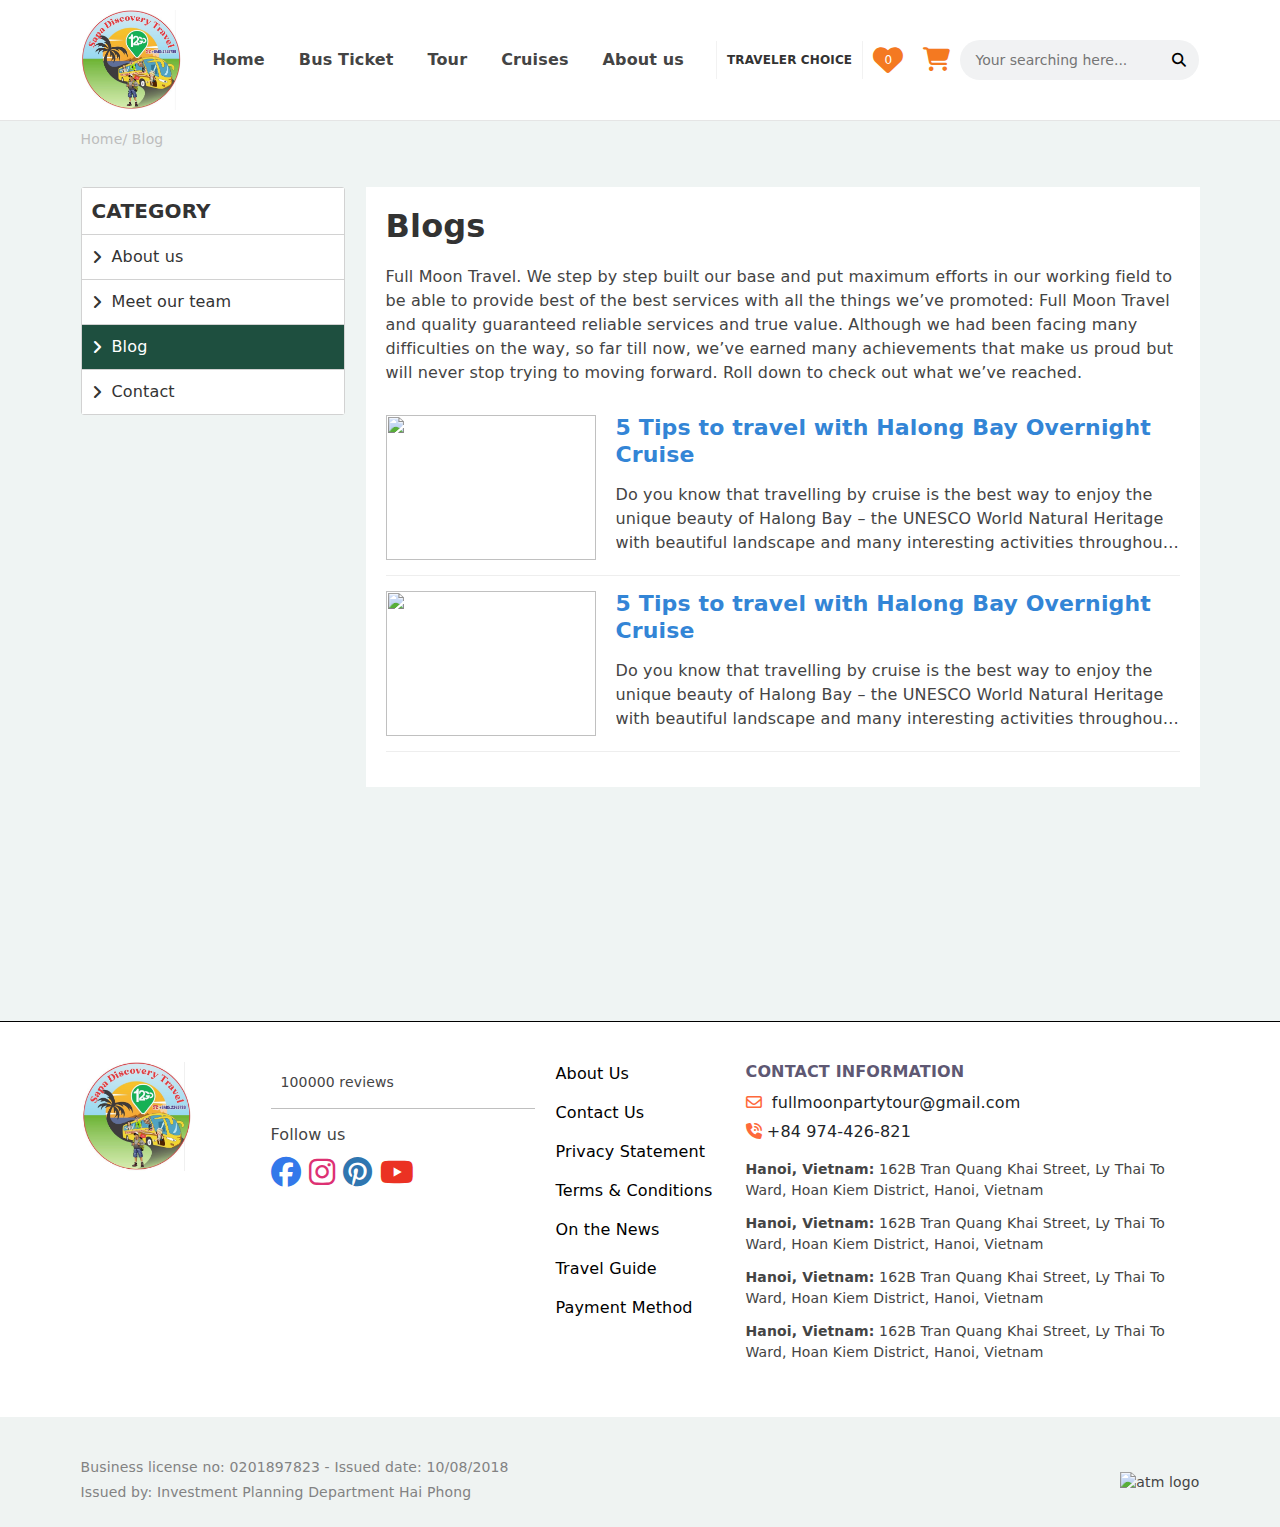
==== commit f32ca163: "fix page active blogs" ====
--- a/src/html/blogs.html
+++ b/src/html/blogs.html
@@ -48,7 +48,7 @@
                     <li class="menu-item">
                         <a href="./bus-ticket.html" class="menu-link">Bus Ticket</a>
                     </li>
-                    <li class="menu-item page-active">
+                    <li class="menu-item">
                         <a href="./category.html" class="menu-link">Tour</a>
                     </li>
                     <li class="menu-item has-children many-children">
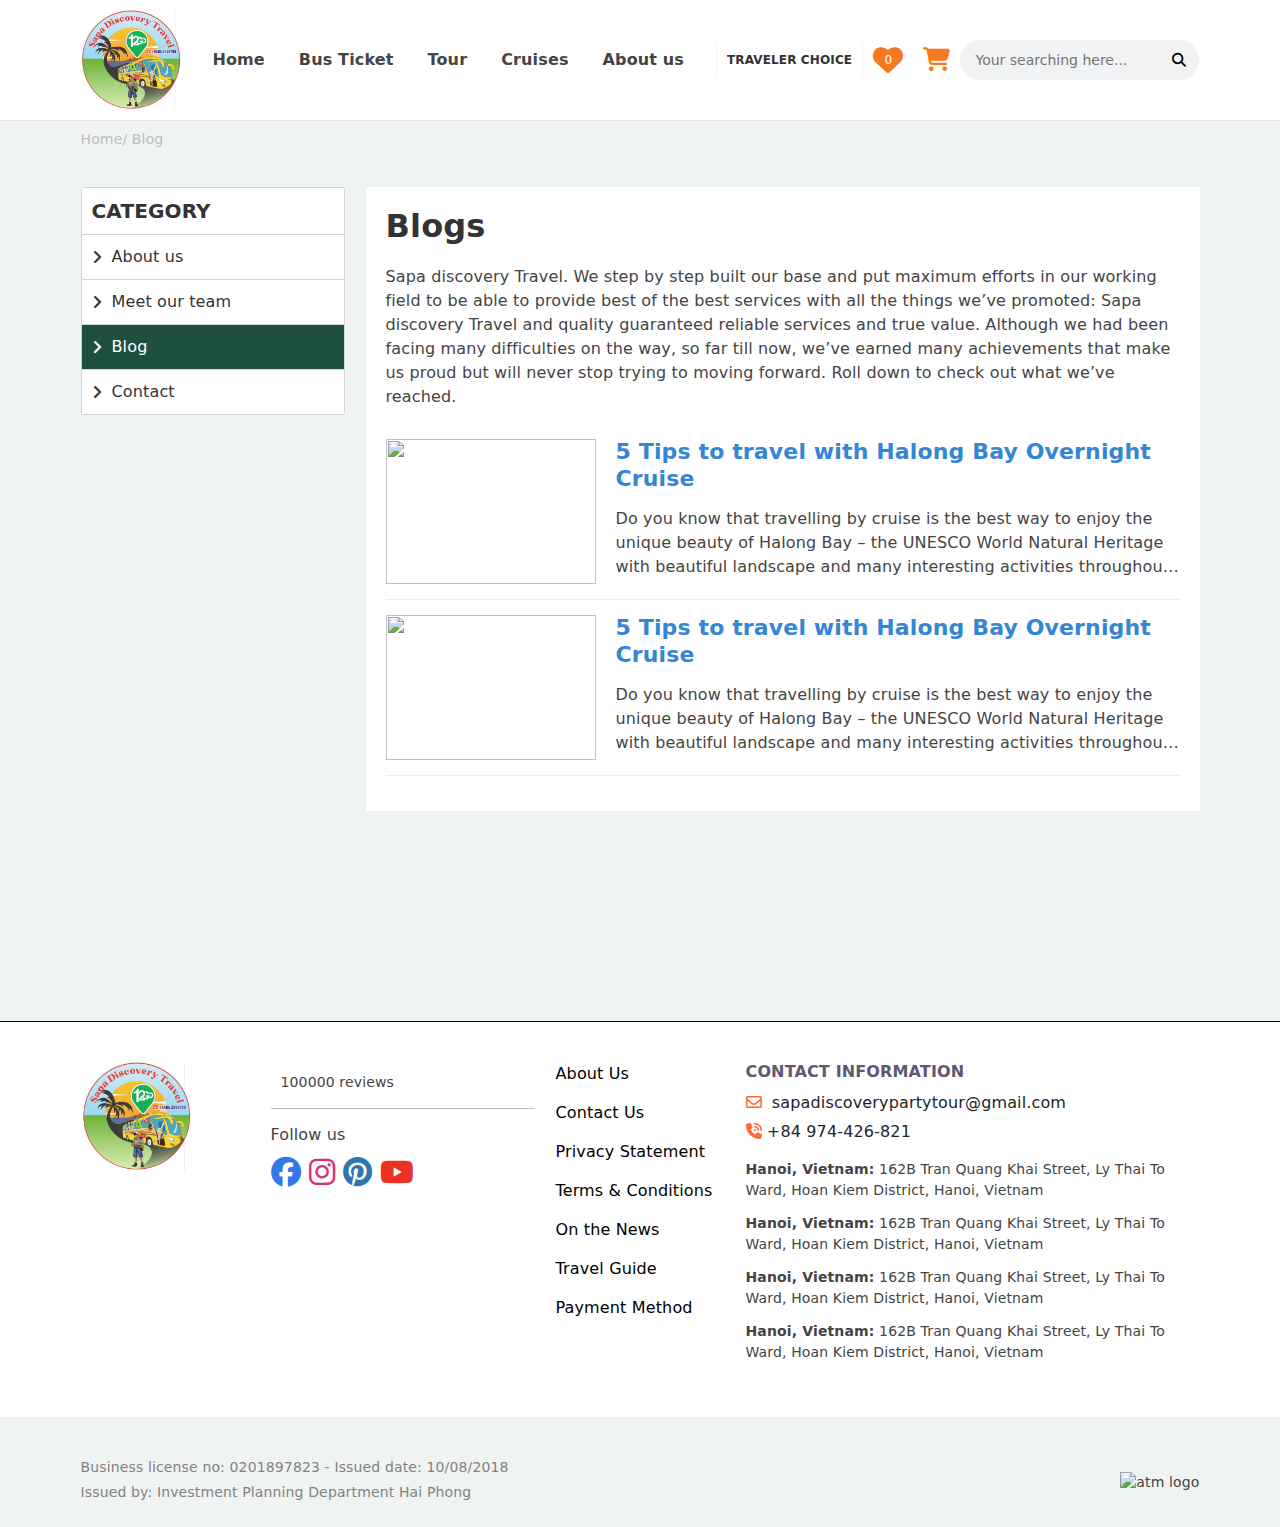
==== commit a6096970: "change fullmoon to sapatravel" ====
--- a/src/html/blogs.html
+++ b/src/html/blogs.html
@@ -188,7 +188,7 @@
                             Blogs
                         </h1>
                         <div class="desc">
-                            Full Moon Travel. We step by step built our base and put maximum efforts in our working field to be able to provide best of the best services with all the things we’ve promoted: Full Moon Travel and quality guaranteed reliable services and true value. Although we had been facing many difficulties on the way, so far till now, we’ve earned many achievements that make us proud but will never stop trying to moving forward. Roll down to check out what we’ve reached.
+                            Sapa discovery Travel. We step by step built our base and put maximum efforts in our working field to be able to provide best of the best services with all the things we’ve promoted: Sapa discovery Travel and quality guaranteed reliable services and true value. Although we had been facing many difficulties on the way, so far till now, we’ve earned many achievements that make us proud but will never stop trying to moving forward. Roll down to check out what we’ve reached.
                         </div>
 
                         <div class="list-news">
@@ -297,7 +297,7 @@
                             <div class="support-item">
                                 <a href="/" class="mail">
                                     <i class="fa-regular fa-envelope"></i>
-                                    fullmoonpartytour@gmail.com
+                                    sapadiscoverypartytour@gmail.com
                                 </a>
                             </div>
                             <div class="support-item">
--- a/src/assets/css/style.css
+++ b/src/assets/css/style.css
@@ -572,6 +572,70 @@
   z-index: 999;
   padding: 10px 14px;
 }
+section.banner-hero .wrapper .search-form__content__form .list .line {
+  border-width: 11px;
+  left: 25% !important;
+  border-bottom-color: rgba(0, 0, 0, 0.1) !important;
+  top: -11px;
+  margin-left: -11px;
+  border-top-width: 0;
+}
+section.banner-hero .wrapper .search-form__content__form .list .cssnew > span {
+  font-weight: 600;
+  margin-bottom: 5px;
+  display: inline-block;
+}
+section.banner-hero .wrapper .search-form__content__form .list input[type=search] {
+  border: 1px solid #c4c4c4;
+  padding: 10px;
+  width: 100%;
+  max-width: 100%;
+  display: block;
+  line-height: 18px;
+  outline: none;
+}
+section.banner-hero .wrapper .search-form__content__form .list li {
+  display: flex;
+  align-items: flex-start;
+  padding: 15px 0;
+  justify-content: space-between;
+  position: relative;
+}
+section.banner-hero .wrapper .search-form__content__form .list li.active:after {
+  background: #1e4f3f;
+  border-color: #1e4f3f;
+}
+section.banner-hero .wrapper .search-form__content__form .list li:after {
+  content: "";
+  display: block;
+  width: 20px;
+  height: 20px;
+  border: 1px solid #d5d5d5;
+  position: absolute;
+  right: 0;
+  top: 50%;
+  transform: translateY(-50%);
+  border-radius: 50%;
+}
+section.banner-hero .wrapper .search-form__content__form .list li:not(:last-child) {
+  border-bottom: 1px solid #e5e5e5;
+}
+section.banner-hero .wrapper .search-form__content__form .list li span {
+  width: calc(100% - 20px);
+  padding-right: 5px;
+}
+section.banner-hero .wrapper .search-form__content__form .list li span.post-count {
+  display: none;
+}
+section.banner-hero .wrapper .search-form__content__form .list li input {
+  width: 100%;
+  height: 100%;
+  position: absolute;
+  top: 0;
+  left: 0;
+  z-index: 2;
+  opacity: 0;
+}
 section.banner-hero .wrapper .search-form__content__form__des {
   width: 40%;
   padding: 15px 0 15px 20px;
@@ -579,12 +643,22 @@
   position: relative;
   align-items: center;
 }
+section.banner-hero .wrapper .search-form__content__form__des.box_click.is-active .list {
+  display: block;
+  opacity: 1 !important;
+  visibility: visible !important;
+}
 section.banner-hero .wrapper .search-form__content__form__price {
   width: 30%;
   padding: 15px 0 15px 20px;
   display: flex;
   position: relative;
   align-items: center;
+}
+section.banner-hero .wrapper .search-form__content__form__price.box_click.is-active .list {
+  display: block;
+  opacity: 1 !important;
+  visibility: visible !important;
 }
 section.banner-hero .wrapper .search-form__content__form__date {
   width: 30%;
@@ -1431,6 +1505,8 @@
   padding: 20px 8px 20px 20px;
   margin-left: 16px;
   background-color: #efefef;
+  position: sticky;
+  top: 20px;
 }
 main#detailPage #tour-detail .tour-detail__content .tour-content-right .inner .tour-title {
   font-size: 28px;
@@ -1514,6 +1590,7 @@
   justify-content: center;
   align-items: center;
   margin-right: 10px;
+  cursor: pointer;
 }
 main#detailPage #tour-detail .tour-detail__content .tour-content-right .inner form.variable .tour-departure-from .list-checkbox li.is-active,
 main#detailPage #tour-detail .tour-detail__content .tour-content-right .inner form.variable .tour-type .list-checkbox li.is-active {
@@ -2620,90 +2697,6 @@
   background-color: transparent;
 }
 
-main.pageBlogs {
-  padding-top: 10px;
-}
-main.pageBlogs .breadcrumbs {
-  margin-bottom: 0;
-  color: #bdbdbd;
-  font-size: 14px;
-  line-height: 16px;
-}
-main.pageBlogs .breadcrumbs a {
-  color: inherit;
-}
-main.pageBlogs .pageBlogs__main {
-  padding: 40px 0;
-}
-main.pageBlogs .pageBlogs__main .blog-content {
-  padding: 20px;
-  background-color: #fff;
-}
-main.pageBlogs .pageBlogs__main .blog-content .title {
-  color: #333;
-  font-size: 32px;
-  margin-bottom: 20px;
-  font-weight: 700;
-}
-main.pageBlogs .pageBlogs__main .blog-content .desc {
-  margin-bottom: 30px;
-  font-size: 16px;
-  color: #444;
-}
-main.pageBlogs .pageBlogs__main .blog-content .list-news .news-item {
-  display: flex;
-  flex-wrap: wrap;
-  margin-bottom: 15px;
-  padding-bottom: 15px;
-  border-bottom: 1px solid #eee;
-  width: 100%;
-}
-main.pageBlogs .pageBlogs__main .blog-content .list-news .news-item .item-img {
-  width: 210px;
-  padding-top: 18.25%;
-  margin-bottom: 0;
-  position: relative;
-  overflow: hidden;
-}
-main.pageBlogs .pageBlogs__main .blog-content .list-news .news-item .item-img img {
-  position: absolute;
-  top: 0;
-  left: 0;
-  width: 100%;
-  height: 100%;
-  transition: all 0.5s ease-in-out;
-}
-main.pageBlogs .pageBlogs__main .blog-content .list-news .news-item .item-img:hover img {
-  transform: scale(1.1);
-}
-main.pageBlogs .pageBlogs__main .blog-content .list-news .news-item .item-info {
-  width: calc(100% - 210px);
-  padding-left: 20px;
-}
-main.pageBlogs .pageBlogs__main .blog-content .list-news .news-item .item-info .item-title {
-  font-size: 22px;
-  font-weight: 700;
-  margin-bottom: 15px;
-}
-main.pageBlogs .pageBlogs__main .blog-content .list-news .news-item .item-info .item-title a {
-  display: block;
-  color: #3385d6;
-  transition: all 0.3s ease;
-}
-main.pageBlogs .pageBlogs__main .blog-content .list-news .news-item .item-info .item-title a:hover {
-  color: #eb8f00;
-}
-main.pageBlogs .pageBlogs__main .blog-content .list-news .news-item .item-info .excerpt {
-  font-size: 16px;
-  color: #444;
-  width: 100%;
-  overflow: hidden;
-  text-overflow: ellipsis;
-  -webkit-line-clamp: 3;
-  display: -webkit-box;
-  -webkit-box-orient: vertical;
-}
-
 #sidebar-category {
   border: 1px solid #d2d2d2;
   margin-bottom: 30px;
@@ -2765,6 +2758,228 @@
   font-size: 16px;
 }
 
+main.pageBlogs {
+  padding-top: 10px;
+}
+main.pageBlogs .breadcrumbs {
+  margin-bottom: 0;
+  color: #bdbdbd;
+  font-size: 14px;
+  line-height: 16px;
+}
+main.pageBlogs .breadcrumbs a {
+  color: inherit;
+}
+main.pageBlogs .pageBlogs__main {
+  padding: 40px 0;
+}
+main.pageBlogs .pageBlogs__main .blog-content {
+  padding: 20px;
+  background-color: #fff;
+}
+main.pageBlogs .pageBlogs__main .blog-content .title {
+  color: #333;
+  font-size: 32px;
+  margin-bottom: 20px;
+  font-weight: 700;
+}
+main.pageBlogs .pageBlogs__main .blog-content .desc {
+  margin-bottom: 30px;
+  font-size: 16px;
+  color: #444;
+}
+main.pageBlogs .pageBlogs__main .blog-content .list-news .news-item {
+  display: flex;
+  flex-wrap: wrap;
+  margin-bottom: 15px;
+  padding-bottom: 15px;
+  border-bottom: 1px solid #eee;
+  width: 100%;
+}
+main.pageBlogs .pageBlogs__main .blog-content .list-news .news-item .item-img {
+  width: 210px;
+  padding-top: 18.25%;
+  margin-bottom: 0;
+  position: relative;
+  overflow: hidden;
+}
+main.pageBlogs .pageBlogs__main .blog-content .list-news .news-item .item-img img {
+  position: absolute;
+  top: 0;
+  left: 0;
+  width: 100%;
+  height: 100%;
+  transition: all 0.5s ease-in-out;
+}
+main.pageBlogs .pageBlogs__main .blog-content .list-news .news-item .item-img:hover img {
+  transform: scale(1.1);
+}
+main.pageBlogs .pageBlogs__main .blog-content .list-news .news-item .item-info {
+  width: calc(100% - 210px);
+  padding-left: 20px;
+}
+main.pageBlogs .pageBlogs__main .blog-content .list-news .news-item .item-info .item-title {
+  font-size: 22px;
+  font-weight: 700;
+  margin-bottom: 15px;
+}
+main.pageBlogs .pageBlogs__main .blog-content .list-news .news-item .item-info .item-title a {
+  display: block;
+  color: #3385d6;
+  transition: all 0.3s ease;
+}
+main.pageBlogs .pageBlogs__main .blog-content .list-news .news-item .item-info .item-title a:hover {
+  color: #eb8f00;
+}
+main.pageBlogs .pageBlogs__main .blog-content .list-news .news-item .item-info .excerpt {
+  font-size: 16px;
+  color: #444;
+  width: 100%;
+  overflow: hidden;
+  text-overflow: ellipsis;
+  -webkit-line-clamp: 3;
+  display: -webkit-box;
+  -webkit-box-orient: vertical;
+}
+
+.pageSearch section.body-search {
+  padding: 40px 0;
+}
+.pageSearch section.body-search .wrapper {
+  display: flex;
+  flex-wrap: wrap;
+}
+.pageSearch section.body-search .wrapper .box-list-tour {
+  margin: 0 auto;
+}
+.pageSearch section.body-search .wrapper .box-list-tour .list-tour .item {
+  display: flex;
+  flex-wrap: wrap;
+  background-color: #fff;
+  box-shadow: 0 1px 4px rgba(0, 0, 0, 0.25);
+  margin-bottom: 30px;
+  font-size: 14px;
+}
+.pageSearch section.body-search .wrapper .box-list-tour .list-tour .item .img {
+  width: 37%;
+  overflow: hidden;
+  position: relative;
+}
+.pageSearch section.body-search .wrapper .box-list-tour .list-tour .item .img .linkfull {
+  display: block;
+  width: 100%;
+  height: 100%;
+  position: absolute;
+  top: 0;
+  left: 0;
+  z-index: 2;
+}
+.pageSearch section.body-search .wrapper .box-list-tour .list-tour .item .img img {
+  width: 100%;
+  height: auto;
+  object-fit: cover;
+  transition: all 0.4s;
+}
+.pageSearch section.body-search .wrapper .box-list-tour .list-tour .item .info {
+  width: 45%;
+  padding: 15px 0 15px 20px;
+}
+.pageSearch section.body-search .wrapper .box-list-tour .list-tour .item .info .name {
+  font-size: 18px;
+  font-weight: 700;
+  margin-bottom: 10px;
+}
+.pageSearch section.body-search .wrapper .box-list-tour .list-tour .item .info .name a {
+  color: #1e4f3f;
+}
+.pageSearch section.body-search .wrapper .box-list-tour .list-tour .item .info .star-rating {
+  margin: 0 0 10px;
+  transform: scale(0.8);
+  float: none;
+  position: relative;
+  left: -7px;
+}
+.pageSearch section.body-search .wrapper .box-list-tour .list-tour .item .info .address {
+  color: #828282;
+}
+.pageSearch section.body-search .wrapper .box-list-tour .list-tour .item .info .address i {
+  width: 26px;
+  font-size: 18px;
+  margin-right: 6px;
+}
+.pageSearch section.body-search .wrapper .box-list-tour .list-tour .item .info .overview {
+  color: #828282;
+  list-style: none;
+}
+.pageSearch section.body-search .wrapper .box-list-tour .list-tour .item .info .overview li i {
+  width: 22px;
+  font-size: 18px;
+  margin-right: 6px;
+}
+.pageSearch section.body-search .wrapper .box-list-tour .list-tour .item .info .overview li:not(:last-child) {
+  margin-bottom: 8px;
+}
+.pageSearch section.body-search .wrapper .box-list-tour .list-tour .item .info .whybook .accordion-button {
+  color: #3385d6;
+  font-size: 14px;
+  margin-bottom: 5px;
+  transition: all 0.4s;
+}
+.pageSearch section.body-search .wrapper .box-list-tour .list-tour .item .info .whybook .accordion-button:hover {
+  color: #f47921;
+}
+.pageSearch section.body-search .wrapper .box-list-tour .list-tour .item .info .whybook .accordion-body .list {
+  list-style: none;
+}
+.pageSearch section.body-search .wrapper .box-list-tour .list-tour .item .info .whybook .accordion-body .list li {
+  margin-bottom: 5px;
+  position: relative;
+}
+.pageSearch section.body-search .wrapper .box-list-tour .list-tour .item .info .whybook .accordion-body .list li i {
+  color: #f47921;
+  margin-right: 6px;
+}
+.pageSearch section.body-search .wrapper .box-list-tour .list-tour .item .box {
+  width: 18%;
+  padding: 20px;
+  display: flex;
+  flex-direction: column;
+  justify-content: space-between;
+  flex-wrap: wrap;
+}
+.pageSearch section.body-search .wrapper .box-list-tour .list-tour .item .box .price {
+  display: flex;
+  flex-direction: column;
+  align-items: flex-end;
+  color: #444;
+}
+.pageSearch section.body-search .wrapper .box-list-tour .list-tour .item .box .price .price-regular {
+  font-size: 14px;
+  line-height: 21px;
+  text-decoration: line-through;
+  font-weight: 400;
+}
+.pageSearch section.body-search .wrapper .box-list-tour .list-tour .item .box .price .price-sale {
+  text-decoration: underline;
+  font-weight: bold;
+  font-size: 24px;
+  line-height: 36px;
+  color: #b72020;
+}
+.pageSearch section.body-search .wrapper .box-list-tour .list-tour .item .box .button_view {
+  width: 100%;
+  display: flex;
+  justify-content: flex-end;
+}
+.pageSearch section.body-search .wrapper .box-list-tour .list-tour .item .box .button_view a {
+  display: inline-flex;
+  padding: 10px 15px;
+  color: #fff;
+  font-weight: 600;
+  background-color: #d8232a;
+  border-radius: 5px;
+}
+
 /* Footer */
 #footer {
   border-top: 1px solid #000;
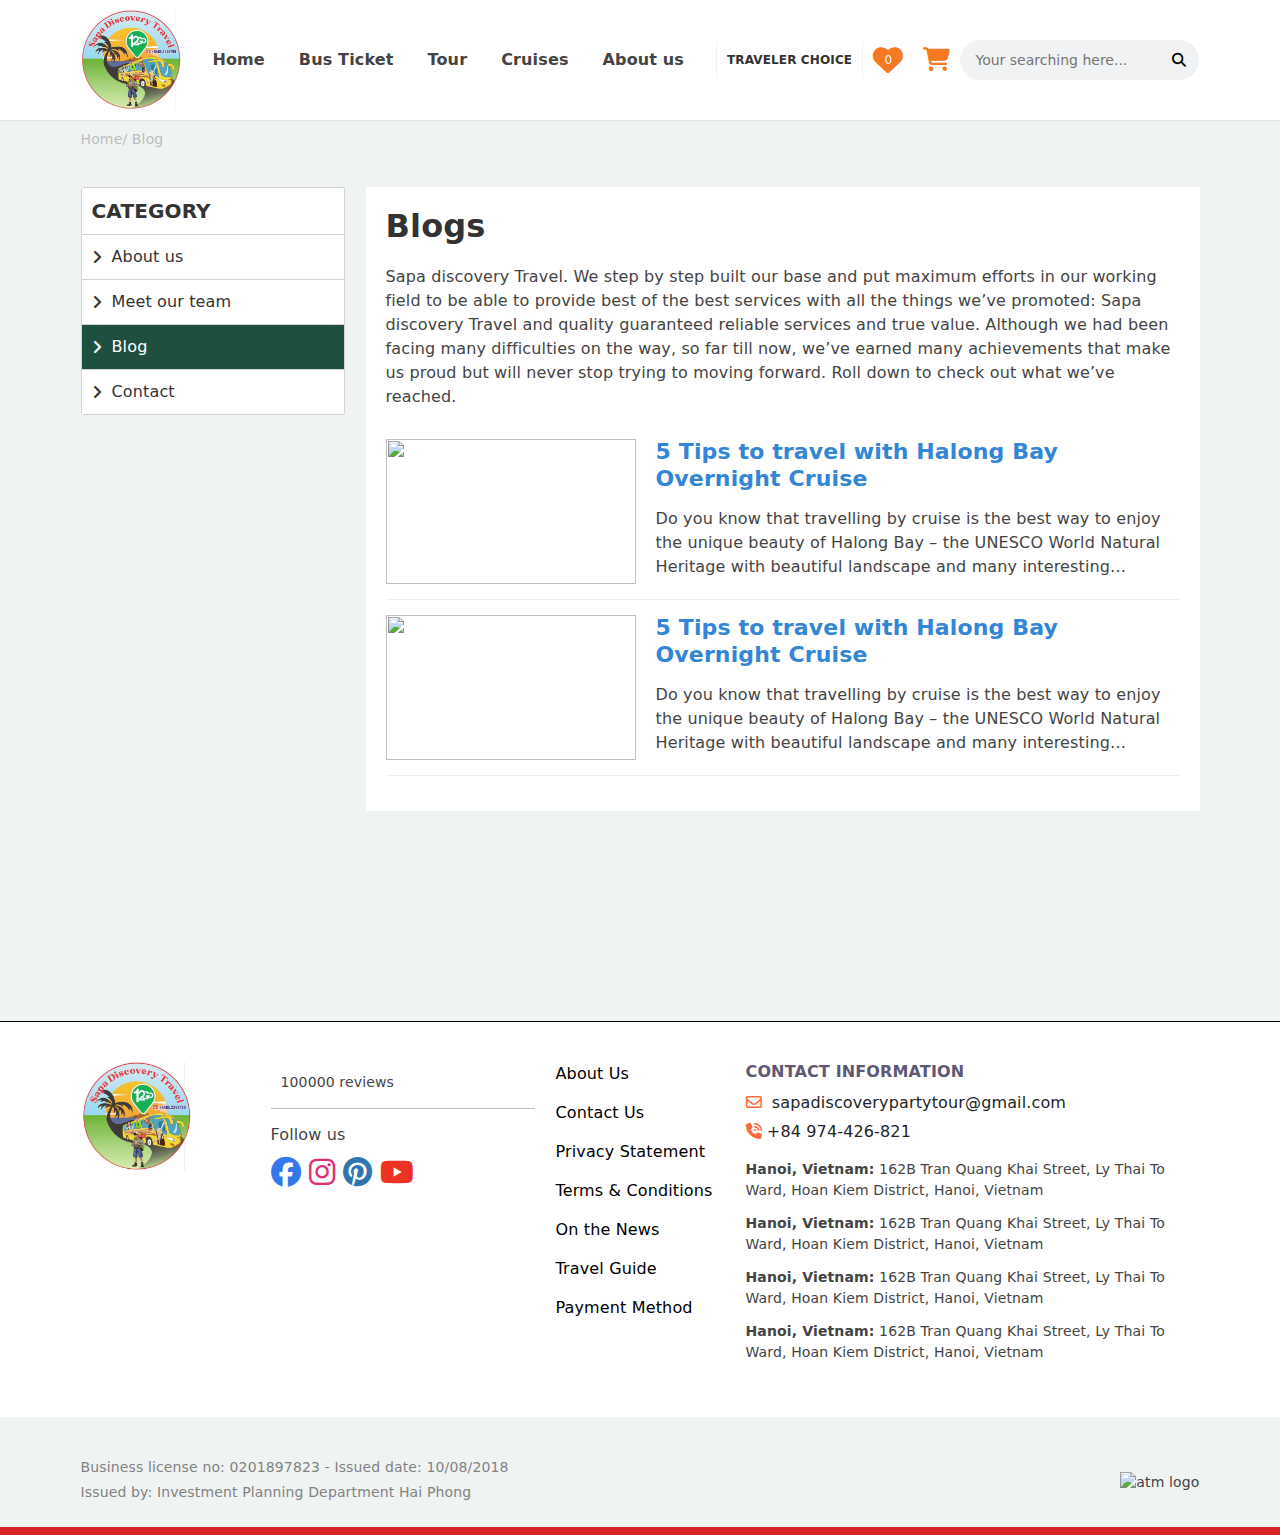
==== commit 91915189: "responsive page contact" ====
--- a/src/html/blogs.html
+++ b/src/html/blogs.html
@@ -176,7 +176,7 @@
                                 </li>
                                 <li class="menu-item">
                                     <i class="fa-solid fa-angle-right"></i>
-                                    <a href="/" class="menu-link">Contact</a>
+                                    <a href="./contact.html" class="menu-link">Contact</a>
                                 </li>
                             </ul>
                         </div>
@@ -195,7 +195,7 @@
                             <div class="news-item">
                                 <div class="item-img">
                                     <a href="#">
-                                        <img src="https://fullmoontravel.asia/wp-content/uploads/2023/10/Lan-Ha-3.jpg" alt="">
+                                        <img src="https://img.freepik.com/free-photo/landmark-forest-tourism-sunrise-famous-ancient_1417-1194.jpg?w=996&t=st=1700311346~exp=1700311946~hmac=bc7e9170dbc2b325f081948b3155b62bf7a0ea89e6b0303b0d570d3b2916310b" alt="">
                                     </a>
                                 </div>
                                 <div class="item-info">
@@ -210,7 +210,7 @@
                             <div class="news-item">
                                 <div class="item-img">
                                     <a href="#">
-                                        <img src="https://fullmoontravel.asia/wp-content/uploads/2023/10/Lan-Ha-3.jpg" alt="">
+                                        <img src="https://img.freepik.com/free-photo/landmark-forest-tourism-sunrise-famous-ancient_1417-1194.jpg?w=996&t=st=1700311346~exp=1700311946~hmac=bc7e9170dbc2b325f081948b3155b62bf7a0ea89e6b0303b0d570d3b2916310b" alt="">
                                     </a>
                                 </div>
                                 <div class="item-info">
@@ -269,25 +269,25 @@
                     <div class="footer-menu col-md-2 col-12">
                         <ul class="list-menu">
                             <li class="menu-item">
-                                <a href="menu-link">About Us</a>
-                            </li>
-                            <li class="menu-item">
-                                <a href="menu-link">Contact Us</a>
-                            </li>
-                            <li class="menu-item">
-                                <a href="menu-link">Privacy Statement</a>
-                            </li>
-                            <li class="menu-item">
-                                <a href="menu-link">Terms & Conditions</a>
-                            </li>
-                            <li class="menu-item">
-                                <a href="menu-link">On the News</a>
-                            </li>
-                            <li class="menu-item">
-                                <a href="menu-link">Travel Guide</a>
-                            </li>
-                            <li class="menu-item">
-                                <a href="menu-link">Payment Method</a>
+                                <a href="#">About Us</a>
+                            </li>
+                            <li class="menu-item">
+                                <a href="#">Contact Us</a>
+                            </li>
+                            <li class="menu-item">
+                                <a href="#">Privacy Statement</a>
+                            </li>
+                            <li class="menu-item">
+                                <a href="#">Terms & Conditions</a>
+                            </li>
+                            <li class="menu-item">
+                                <a href="#">On the News</a>
+                            </li>
+                            <li class="menu-item">
+                                <a href="#">Travel Guide</a>
+                            </li>
+                            <li class="menu-item">
+                                <a href="#">Payment Method</a>
                             </li>
                         </ul>
                     </div>
--- a/src/assets/css/style.css
+++ b/src/assets/css/style.css
@@ -32,7 +32,7 @@
 }
 @media (max-width: 768px) {
   #header .header-logo {
-    max-width: 180px;
+    max-width: 70px;
   }
 }
 #header .backdrop {
@@ -241,7 +241,7 @@
   min-width: 678px;
   min-height: 336px;
   overflow: hidden;
-  display: none !important;
+  display: none;
   width: 100%;
 }
 @media (max-width: 992px) {
@@ -251,6 +251,7 @@
     height: 0;
     overflow: hidden;
     transition: all ease-out;
+    display: unset;
   }
 }
 #header .menu .menu-item.has-children.many-children > .sub-menu .menu-item.left {
@@ -279,6 +280,7 @@
 @media (max-width: 992px) {
   #header .menu .menu-item.has-children.many-children > .sub-menu .menu-item.right {
     width: 100%;
+    display: none;
   }
 }
 @media (max-width: 992px) {
@@ -503,12 +505,22 @@
   background-size: cover;
   background-repeat: no-repeat;
 }
+@media (max-width: 768px) {
+  section.banner-hero {
+    margin-bottom: 100px !important;
+  }
+}
 section.banner-hero .wrapper {
   position: absolute;
   width: 100%;
   left: 0;
   bottom: 60px;
   z-index: 3;
+}
+@media (max-width: 768px) {
+  section.banner-hero .wrapper {
+    bottom: -100px;
+  }
 }
 section.banner-hero .wrapper .title {
   font-size: 32px;
@@ -527,12 +539,20 @@
   width: 950px;
   max-width: 100%;
   margin: 0 auto;
+  flex-wrap: wrap;
 }
 section.banner-hero .wrapper .search-form__content__form {
   width: 80%;
   background-color: #fff;
   display: flex;
   height: 84px;
+}
+@media (max-width: 768px) {
+  section.banner-hero .wrapper .search-form__content__form {
+    flex-wrap: wrap;
+    width: 100%;
+    height: max-content;
+  }
 }
 section.banner-hero .wrapper .search-form__content__form i {
   font-size: 38px;
@@ -643,6 +663,11 @@
   position: relative;
   align-items: center;
 }
+@media (max-width: 768px) {
+  section.banner-hero .wrapper .search-form__content__form__des {
+    width: 100%;
+  }
+}
 section.banner-hero .wrapper .search-form__content__form__des.box_click.is-active .list {
   display: block;
   opacity: 1 !important;
@@ -655,6 +680,11 @@
   position: relative;
   align-items: center;
 }
+@media (max-width: 768px) {
+  section.banner-hero .wrapper .search-form__content__form__price {
+    width: 100%;
+  }
+}
 section.banner-hero .wrapper .search-form__content__form__price.box_click.is-active .list {
   display: block;
   opacity: 1 !important;
@@ -666,6 +696,11 @@
   display: flex;
   position: relative;
   align-items: center;
+}
+@media (max-width: 768px) {
+  section.banner-hero .wrapper .search-form__content__form__date {
+    width: 100%;
+  }
 }
 section.banner-hero .wrapper .search-form__content #search_button {
   font-size: 18px;
@@ -680,6 +715,12 @@
   align-items: center;
   border: 0;
 }
+@media (max-width: 768px) {
+  section.banner-hero .wrapper .search-form__content #search_button {
+    width: 100%;
+    height: 50px;
+  }
+}
 
 section.service {
   padding: 20px 0;
@@ -690,12 +731,25 @@
   align-items: center;
   width: 33.3333333333%;
   padding: 0 4%;
+}
+@media (max-width: 768px) {
+  section.service .item {
+    text-align: center;
+    padding: 0 15px;
+    display: block;
+  }
 }
 section.service .item .icon {
   height: 55px;
   width: 55px;
   object-fit: contain;
   margin-right: 15px;
+}
+@media (max-width: 768px) {
+  section.service .item .icon {
+    display: block;
+    margin: 0 auto 10px;
+  }
 }
 section.service .item .name {
   text-transform: uppercase;
@@ -1413,6 +1467,11 @@
 main#detailPage #tour-detail .tour-detail__content .tour-gallery {
   margin-bottom: 40px;
 }
+@media (max-width: 768px) {
+  main#detailPage #tour-detail .tour-detail__content .tour-gallery {
+    margin-bottom: 0;
+  }
+}
 main#detailPage #tour-detail .tour-detail__content .tour-gallery .splide__gallery .splide__slide {
   width: 100%;
   padding-top: 56.25%;
@@ -1435,6 +1494,15 @@
   white-space: nowrap;
   margin-bottom: 0;
   padding: 0;
+}
+@media (max-width: 768px) {
+  main#detailPage #tour-detail .tour-detail__content #tab-details .nav-details ul {
+    overflow-x: scroll;
+    overflow-y: hidden;
+  }
+  main#detailPage #tour-detail .tour-detail__content #tab-details .nav-details ul::-webkit-scrollbar {
+    display: none;
+  }
 }
 main#detailPage #tour-detail .tour-detail__content #tab-details .nav-details ul li {
   list-style: none;
@@ -1483,6 +1551,11 @@
   display: flex;
   align-items: center;
 }
+@media (max-width: 768px) {
+  main#detailPage #tour-detail .tour-detail__content #h_tour_overview .overview .list li {
+    width: 100%;
+  }
+}
 main#detailPage #tour-detail .tour-detail__content #h_tour_overview .overview .list li .icon {
   width: 45px;
   text-align: center;
@@ -1508,14 +1581,25 @@
   position: sticky;
   top: 20px;
 }
+@media (max-width: 768px) {
+  main#detailPage #tour-detail .tour-detail__content .tour-content-right .inner {
+    padding: 15px;
+    margin: 0;
+  }
+}
 main#detailPage #tour-detail .tour-detail__content .tour-content-right .inner .tour-title {
   font-size: 28px;
   margin-bottom: 20px;
   font-weight: 700;
 }
+@media (max-width: 768px) {
+  main#detailPage #tour-detail .tour-detail__content .tour-content-right .inner .tour-title {
+    font-size: 20px;
+  }
+}
 main#detailPage #tour-detail .tour-detail__content .tour-content-right .inner .tour-rating {
   margin-top: 4px;
-  margin-bottom: 32px;
+  margin-bottom: 28px;
 }
 main#detailPage #tour-detail .tour-detail__content .tour-content-right .inner .tour-rating a {
   margin-left: 6px;
@@ -1715,6 +1799,11 @@
   font-weight: 600;
   color: #444444;
 }
+@media (max-width: 768px) {
+  main#detailPage #tour-detail .tour-detail__content #tour_highlight .list li {
+    padding-left: 0;
+  }
+}
 main#detailPage #tour-detail .tour-detail__content #tour_highlight .list li i {
   margin-right: 6px;
 }
@@ -1772,7 +1861,12 @@
   font-size: 26px;
   margin-bottom: 30px;
 }
-main#detailPage #related-tour .item {
+@media (max-width: 768px) {
+  main#detailPage #related-tour .col-item {
+    padding: 12px;
+  }
+}
+main#detailPage #related-tour .col-item .item {
   box-shadow: 0 0.25rem 1.125rem rgba(75, 70, 92, 0.1);
   height: 100%;
   display: flex;
@@ -1781,7 +1875,12 @@
   border-radius: 6px;
   overflow: hidden;
 }
-main#detailPage #related-tour .item .linkfull {
+@media (max-width: 768px) {
+  main#detailPage #related-tour .col-item .item {
+    box-shadow: 0 3px 6px #ddd;
+  }
+}
+main#detailPage #related-tour .col-item .item .linkfull {
   display: block;
   width: 100%;
   height: 100%;
@@ -1790,31 +1889,32 @@
   left: 0;
   z-index: 2;
 }
-main#detailPage #related-tour .item .linkfull:hover ~ .info .name {
+main#detailPage #related-tour .col-item .item .linkfull:hover ~ .info .name {
   color: #dd6e1e;
 }
-main#detailPage #related-tour .item .linkfull:hover ~ .info ins span {
+main#detailPage #related-tour .col-item .item .linkfull:hover ~ .info ins span {
   background-color: #b72020;
   color: white !important;
 }
-main#detailPage #related-tour .item .img {
+main#detailPage #related-tour .col-item .item .img {
   width: 100%;
   padding-top: 56.25%;
   overflow: hidden;
   position: relative;
 }
-main#detailPage #related-tour .item .img img {
+main#detailPage #related-tour .col-item .item .img img {
   position: absolute;
   top: 0;
   left: 0;
   height: 100%;
-}
-main#detailPage #related-tour .item .info {
+  width: 100%;
+}
+main#detailPage #related-tour .col-item .item .info {
   padding: 15px;
   display: flex;
   flex-flow: column;
 }
-main#detailPage #related-tour .item .info .name {
+main#detailPage #related-tour .col-item .item .info .name {
   font-size: 16px;
   transition: all 0.3s;
   color: #444444;
@@ -1826,30 +1926,30 @@
   margin-bottom: 6px;
   transition: all 0.4s;
 }
-main#detailPage #related-tour .item .info .local {
+main#detailPage #related-tour .col-item .item .info .local {
   font-size: 14px;
 }
-main#detailPage #related-tour .item .info .local i {
+main#detailPage #related-tour .col-item .item .info .local i {
   width: 16px;
   color: #828282;
   margin-right: 3px;
 }
-main#detailPage #related-tour .item .info .divider {
+main#detailPage #related-tour .col-item .item .info .divider {
   margin: 15px 0;
   border-top: 2px dashed #dedede;
 }
-main#detailPage #related-tour .item .info .box_price {
+main#detailPage #related-tour .col-item .item .info .box_price {
   display: flex;
   align-items: flex-end;
   justify-content: space-between;
 }
-main#detailPage #related-tour .item .info .box_price .time {
+main#detailPage #related-tour .col-item .item .info .box_price .time {
   font-size: 14px;
   padding: 5px 10px;
   background-color: #f3f3f3;
   border-radius: 4px;
 }
-main#detailPage #related-tour .item .info .box_price .price {
+main#detailPage #related-tour .col-item .item .info .box_price .price {
   display: flex;
   flex-direction: column;
   text-align: right;
@@ -1858,11 +1958,11 @@
   font-weight: 400;
   color: #1e4f3f;
 }
-main#detailPage #related-tour .item .info .box_price .price ins {
+main#detailPage #related-tour .col-item .item .info .box_price .price ins {
   text-decoration: none;
   margin-top: 8px;
 }
-main#detailPage #related-tour .item .info .box_price .price ins span {
+main#detailPage #related-tour .col-item .item .info .box_price .price ins span {
   transition: all 0.3s;
   font-size: 16px;
   font-weight: bold;
@@ -1949,6 +2049,16 @@
 main.pageTours .list-tours {
   padding: 40px 0;
 }
+@media (max-width: 768px) {
+  main.pageTours .list-tours {
+    padding: 20px 0;
+  }
+}
+@media (max-width: 768px) {
+  main.pageTours .sidebar__filter {
+    display: none;
+  }
+}
 main.pageTours .sidebar__filter .filter__wrapper {
   border: 1px solid #297aa8;
   border-radius: 2px;
@@ -2039,10 +2149,20 @@
   font-size: 14px;
   width: 100%;
 }
+@media (max-width: 768px) {
+  main.pageTours .tours__list .list__wrapper .item-tour .tour-wrapper {
+    flex-wrap: wrap;
+  }
+}
 main.pageTours .tours__list .list__wrapper .item-tour .tour-wrapper .tour-img {
   width: 35%;
   position: relative;
   overflow: hidden;
+}
+@media (max-width: 768px) {
+  main.pageTours .tours__list .list__wrapper .item-tour .tour-wrapper .tour-img {
+    width: 100%;
+  }
 }
 main.pageTours .tours__list .list__wrapper .item-tour .tour-wrapper .tour-img a {
   position: absolute;
@@ -2064,6 +2184,11 @@
 main.pageTours .tours__list .list__wrapper .item-tour .tour-wrapper .tour-info {
   width: 50%;
   padding: 15px 0 15px 20px;
+}
+@media (max-width: 768px) {
+  main.pageTours .tours__list .list__wrapper .item-tour .tour-wrapper .tour-info {
+    width: 100%;
+  }
 }
 main.pageTours .tours__list .list__wrapper .item-tour .tour-wrapper .tour-info .name {
   font-size: 18px;
@@ -2116,6 +2241,12 @@
   justify-content: space-between;
   align-items: flex-end;
   padding: 20px;
+}
+@media (max-width: 768px) {
+  main.pageTours .tours__list .list__wrapper .item-tour .tour-wrapper .tour-action {
+    width: 100%;
+    flex-direction: row;
+  }
 }
 main.pageTours .tours__list .list__wrapper .item-tour .tour-wrapper .tour-action .price {
   display: flex;
@@ -2158,6 +2289,11 @@
 #bus-ticket {
   padding: 20px 0;
 }
+@media (max-width: 768px) {
+  #bus-ticket .list-ticket {
+    padding-top: 12px;
+  }
+}
 #bus-ticket .list-ticket .trip-card {
   margin-bottom: 16px;
   background: #fff;
@@ -2171,6 +2307,11 @@
   display: flex;
   flex-direction: row;
 }
+@media (max-width: 768px) {
+  #bus-ticket .list-ticket .trip-card .trip-info-card {
+    display: block;
+  }
+}
 #bus-ticket .list-ticket .trip-card .trip-info-card-body {
   display: flex;
   flex: 1 1 100%;
@@ -2182,6 +2323,11 @@
   max-height: 100%;
   min-width: 270px;
   position: relative;
+}
+@media (max-width: 768px) {
+  #bus-ticket .list-ticket .trip-card .trip-info-card-body .trip-points {
+    min-width: inherit;
+  }
 }
 #bus-ticket .list-ticket .trip-card .trip-info-card-body .trip-points .linkfull {
   display: block;
@@ -2205,6 +2351,11 @@
   line-height: 1.2;
   margin: 10px auto 3px;
   padding: 2px;
+}
+@media (max-width: 768px) {
+  #bus-ticket .list-ticket .trip-card .trip-info-card-body .trip-points-line.arr .trip-points-line-bar .badge {
+    margin: 34px auto 0;
+  }
 }
 #bus-ticket .list-ticket .trip-card .trip-info-card-body .trip-points-line.arr .trip-points-line-bar:before {
   top: 0;
@@ -2249,6 +2400,11 @@
   justify-content: flex-end;
   min-width: 40px;
 }
+@media (max-width: 768px) {
+  #bus-ticket .list-ticket .trip-card .trip-info-card-body .trip-points-line-left.logo-icons {
+    min-width: 27px;
+  }
+}
 #bus-ticket .list-ticket .trip-card .trip-info-card-body .trip-points-line-left.logo-icons img {
   height: 24px;
 }
@@ -2260,6 +2416,11 @@
   width: 250px;
   display: flex;
   justify-content: space-between;
+}
+@media (max-width: 768px) {
+  #bus-ticket .list-ticket .trip-card .trip-info-card-body .trip-gallery {
+    width: 120px;
+  }
 }
 #bus-ticket .list-ticket .trip-card .trip-info-card-body .trip-gallery .figure {
   width: 120px;
@@ -2288,6 +2449,13 @@
   display: flex;
   gap: 8px;
   position: relative;
+}
+@media (max-width: 768px) {
+  #bus-ticket .list-ticket .trip-card .trip-info-card-cta {
+    border-left: 0;
+    border-left: none;
+    border-top: 1px solid #eaeaea;
+  }
 }
 #bus-ticket .list-ticket .trip-card .trip-info-card-cta .labels {
   display: flex;
@@ -2375,8 +2543,23 @@
   color: #444;
   margin-bottom: 16px;
 }
+@media (max-width: 768px) {
+  main#pageTicketDetail .wrapper-card h4 {
+    font-size: 18px;
+  }
+}
 main#pageTicketDetail .wrapper-card p {
   margin-bottom: 16px;
+}
+@media (max-width: 768px) {
+  main#pageTicketDetail .wrapper-card p {
+    font-size: 14px;
+  }
+}
+@media (max-width: 768px) {
+  main#pageTicketDetail .wrapper-card td {
+    font-size: 14px;
+  }
 }
 main#pageTicketDetail .wrapper-card a {
   position: relative;
@@ -2398,11 +2581,22 @@
 main#pageTicketDetail .wrapper-card .trip-info {
   display: flex;
 }
+@media (max-width: 768px) {
+  main#pageTicketDetail .wrapper-card .trip-info {
+    flex-direction: column;
+  }
+}
 main#pageTicketDetail .wrapper-card .trip-info .trip-content {
   width: 75%;
   padding: 8px;
   padding-right: 20px;
 }
+@media (max-width: 768px) {
+  main#pageTicketDetail .wrapper-card .trip-info .trip-content {
+    width: 100%;
+    padding-right: 0;
+  }
+}
 main#pageTicketDetail .wrapper-card .trip-info .trip-cta {
   width: 25%;
   display: flex;
@@ -2410,6 +2604,13 @@
   padding: 8px;
   border-left: 1px solid #eaeaea;
 }
+@media (max-width: 768px) {
+  main#pageTicketDetail .wrapper-card .trip-info .trip-cta {
+    width: 100%;
+    border-left: unset;
+    border-top: 1px solid #eaeaea;
+  }
+}
 main#pageTicketDetail .wrapper-card .trip-info .trip-cta-top {
   display: flex;
   justify-content: space-between;
@@ -2420,6 +2621,11 @@
   display: flex;
   gap: 5px;
   flex-wrap: wrap;
+}
+@media (max-width: 768px) {
+  main#pageTicketDetail .wrapper-card .trip-info .trip-cta-top .label {
+    font-size: 14px;
+  }
 }
 main#pageTicketDetail .wrapper-card .trip-info .trip-cta-top .price {
   display: flex;
@@ -2558,6 +2764,11 @@
   font-size: 16px;
   color: #444;
 }
+@media (max-width: 768px) {
+  main#pageTicketDetail .wrapper-card .trip-info .trip-note {
+    font-size: 14px;
+  }
+}
 main#pageTicketDetail .wrapper-card.card-gallery .gallery-top .list {
   display: flex;
   overflow-x: scroll;
@@ -2606,6 +2817,11 @@
   gap: 5px;
   font-size: 16px;
   color: #444;
+}
+@media (max-width: 768px) {
+  main#pageTicketDetail .wrapper-card.card-gallery .gallery-bottom .list-condition .condition-item {
+    font-size: 14px;
+  }
 }
 main#pageTicketDetail .wrapper-card.card-rating h3 {
   margin-bottom: 5px;
@@ -2773,6 +2989,11 @@
 main.pageBlogs .pageBlogs__main {
   padding: 40px 0;
 }
+@media (max-width: 768px) {
+  main.pageBlogs .pageBlogs__main .wrapper-left {
+    display: none;
+  }
+}
 main.pageBlogs .pageBlogs__main .blog-content {
   padding: 20px;
   background-color: #fff;
@@ -2783,10 +3004,21 @@
   margin-bottom: 20px;
   font-weight: 700;
 }
+@media (max-width: 768px) {
+  main.pageBlogs .pageBlogs__main .blog-content .title {
+    font-size: 26px;
+    margin-bottom: 12px;
+  }
+}
 main.pageBlogs .pageBlogs__main .blog-content .desc {
   margin-bottom: 30px;
   font-size: 16px;
   color: #444;
+}
+@media (max-width: 768px) {
+  main.pageBlogs .pageBlogs__main .blog-content .desc {
+    font-size: 14px;
+  }
 }
 main.pageBlogs .pageBlogs__main .blog-content .list-news .news-item {
   display: flex;
@@ -2796,12 +3028,24 @@
   border-bottom: 1px solid #eee;
   width: 100%;
 }
+@media (max-width: 768px) {
+  main.pageBlogs .pageBlogs__main .blog-content .list-news .news-item {
+    flex-direction: column;
+  }
+}
 main.pageBlogs .pageBlogs__main .blog-content .list-news .news-item .item-img {
-  width: 210px;
+  width: 250px;
   padding-top: 18.25%;
   margin-bottom: 0;
   position: relative;
   overflow: hidden;
+}
+@media (max-width: 768px) {
+  main.pageBlogs .pageBlogs__main .blog-content .list-news .news-item .item-img {
+    width: 100%;
+    padding-top: 50%;
+    margin-bottom: 15px;
+  }
 }
 main.pageBlogs .pageBlogs__main .blog-content .list-news .news-item .item-img img {
   position: absolute;
@@ -2815,13 +3059,24 @@
   transform: scale(1.1);
 }
 main.pageBlogs .pageBlogs__main .blog-content .list-news .news-item .item-info {
-  width: calc(100% - 210px);
+  width: calc(100% - 250px);
   padding-left: 20px;
+}
+@media (max-width: 768px) {
+  main.pageBlogs .pageBlogs__main .blog-content .list-news .news-item .item-info {
+    padding-left: 0;
+    width: 100%;
+  }
 }
 main.pageBlogs .pageBlogs__main .blog-content .list-news .news-item .item-info .item-title {
   font-size: 22px;
   font-weight: 700;
   margin-bottom: 15px;
+}
+@media (max-width: 768px) {
+  main.pageBlogs .pageBlogs__main .blog-content .list-news .news-item .item-info .item-title {
+    font-size: 20px;
+  }
 }
 main.pageBlogs .pageBlogs__main .blog-content .list-news .news-item .item-info .item-title a {
   display: block;
@@ -2842,6 +3097,146 @@
   -webkit-box-orient: vertical;
 }
 
+main.pageContact {
+  padding-top: 10px;
+}
+main.pageContact .breadcrumbs {
+  margin-bottom: 0;
+  color: #bdbdbd;
+  font-size: 14px;
+  line-height: 16px;
+}
+main.pageContact .breadcrumbs a {
+  color: inherit;
+}
+main.pageContact .pageContact__main {
+  padding: 40px 0;
+}
+@media (max-width: 768px) {
+  main.pageContact .pageContact__main {
+    padding: 30px 0;
+  }
+}
+@media (max-width: 768px) {
+  main.pageContact .pageContact__main .wrapper-left {
+    display: none;
+  }
+}
+main.pageContact .pageContact__main .contact-content {
+  padding: 20px;
+  background-color: #fff;
+  box-shadow: 0 1px 4px rgba(0, 0, 0, 0.25);
+}
+@media (max-width: 768px) {
+  main.pageContact .pageContact__main .contact-content {
+    padding: 40px;
+  }
+}
+main.pageContact .pageContact__main .contact-content .title {
+  color: #333;
+  font-size: 32px;
+  margin-bottom: 20px;
+  font-weight: 700;
+}
+@media (max-width: 768px) {
+  main.pageContact .pageContact__main .contact-content .title {
+    font-size: 26px;
+    margin-bottom: 12px;
+  }
+}
+main.pageContact .pageContact__main .contact-content .contact-form .field-item {
+  margin-bottom: 30px;
+  align-items: center;
+  color: #333;
+}
+main.pageContact .pageContact__main .contact-content .contact-form .field-item .label {
+  font-size: 16px;
+  font-weight: 700;
+  text-align: right;
+}
+@media (max-width: 768px) {
+  main.pageContact .pageContact__main .contact-content .contact-form .field-item .label {
+    text-align: left;
+  }
+}
+main.pageContact .pageContact__main .contact-content .contact-form .field-item .input select {
+  height: 46px;
+  width: 100%;
+  padding: 0 10px;
+  border: 1px solid #ccc;
+  color: #333;
+  -webkit-appearance: none;
+  -moz-appearance: none;
+  appearance: none;
+  position: relative;
+  background-image: url('data:image/svg+xml;utf8, <svg width="12" height="7" viewBox="0 0 12 7" fill="none" xmlns="http://www.w3.org/2000/svg"><path d="M10.8247 1.08749L6.00292 5.90999L1.18042 1.08749" stroke="black" stroke-width="1.5" stroke-miterlimit="10" stroke-linecap="round" stroke-linejoin="round"/></svg>');
+  background-repeat: no-repeat;
+  background-position: right 18px center;
+}
+main.pageContact .pageContact__main .contact-content .contact-form .field-item .input input {
+  height: 46px;
+  width: 100%;
+  padding: 0 10px;
+  border: 1px solid #ccc;
+}
+main.pageContact .pageContact__main .contact-content .contact-form .field-item .input input[type=radio] {
+  display: inline;
+  width: max-content;
+  height: auto;
+}
+main.pageContact .pageContact__main .contact-content .contact-form .field-item .input input::placeholder {
+  color: rgb(51, 51, 51);
+}
+main.pageContact .pageContact__main .contact-content .contact-form .field-item .input.required input, main.pageContact .pageContact__main .contact-content .contact-form .field-item .input.required select {
+  border-left: 3px solid #c00;
+}
+main.pageContact .pageContact__main .contact-content .contact-form .field-item label {
+  font-size: 16px;
+  font-weight: 400;
+  color: #333;
+  margin-bottom: 10px;
+}
+main.pageContact .pageContact__main .contact-content .contact-form .field-item span {
+  text-align: right;
+  margin-bottom: 0;
+  font-size: 14px;
+  color: #828282;
+  font-weight: 400;
+  display: block;
+  width: 100%;
+}
+main.pageContact .pageContact__main .contact-content .contact-form .field-item textarea {
+  width: 100%;
+  height: 115px;
+  box-shadow: inset 0 1px 1px rgba(0, 0, 0, 0.075);
+  padding: 6px 10px;
+  font-size: 14px;
+  line-height: 1.428571429;
+  color: #555;
+  background-color: #fff;
+  background-image: none;
+  border: 1px solid #ccc;
+  border-left: 3px solid #c00;
+}
+main.pageContact .pageContact__main .contact-content .contact-form .field-item button {
+  width: 275px;
+  display: block;
+  background-color: #1e4f3f;
+  color: #fff;
+  font-size: 18px;
+  font-weight: 500;
+  border-radius: 6px;
+  margin: 0 auto;
+  border: 2px solid #1e4f3f;
+  height: 40px;
+  transition: all 0.3s ease-in-out;
+  max-width: 100%;
+}
+main.pageContact .pageContact__main .contact-content .contact-form .field-item button:hover {
+  background-color: transparent;
+  color: #1e4f3f;
+}
+
 .pageSearch section.body-search {
   padding: 40px 0;
 }
@@ -2865,6 +3260,11 @@
   overflow: hidden;
   position: relative;
 }
+@media (max-width: 768px) {
+  .pageSearch section.body-search .wrapper .box-list-tour .list-tour .item .img {
+    width: 100%;
+  }
+}
 .pageSearch section.body-search .wrapper .box-list-tour .list-tour .item .img .linkfull {
   display: block;
   width: 100%;
@@ -2884,6 +3284,11 @@
   width: 45%;
   padding: 15px 0 15px 20px;
 }
+@media (max-width: 768px) {
+  .pageSearch section.body-search .wrapper .box-list-tour .list-tour .item .info {
+    width: 100%;
+  }
+}
 .pageSearch section.body-search .wrapper .box-list-tour .list-tour .item .info .name {
   font-size: 18px;
   font-weight: 700;
@@ -2898,6 +3303,11 @@
   float: none;
   position: relative;
   left: -7px;
+}
+@media (max-width: 768px) {
+  .pageSearch section.body-search .wrapper .box-list-tour .list-tour .item .info .star-rating {
+    display: none;
+  }
 }
 .pageSearch section.body-search .wrapper .box-list-tour .list-tour .item .info .address {
   color: #828282;
@@ -2947,11 +3357,28 @@
   justify-content: space-between;
   flex-wrap: wrap;
 }
+@media (max-width: 768px) {
+  .pageSearch section.body-search .wrapper .box-list-tour .list-tour .item .box {
+    width: 100%;
+    padding: 0 15px 15px;
+    flex-direction: row;
+    align-items: center;
+    flex-wrap: nowrap;
+  }
+}
 .pageSearch section.body-search .wrapper .box-list-tour .list-tour .item .box .price {
   display: flex;
   flex-direction: column;
   align-items: flex-end;
   color: #444;
+}
+@media (max-width: 768px) {
+  .pageSearch section.body-search .wrapper .box-list-tour .list-tour .item .box .price {
+    width: auto;
+    display: flex;
+    align-items: center;
+    flex-direction: row;
+  }
 }
 .pageSearch section.body-search .wrapper .box-list-tour .list-tour .item .box .price .price-regular {
   font-size: 14px;
@@ -2984,6 +3411,7 @@
 #footer {
   border-top: 1px solid #000;
   background-color: #fff;
+  border-bottom: 8px solid #d8232a;
 }
 #footer .footer-top {
   padding: 40px 0;
